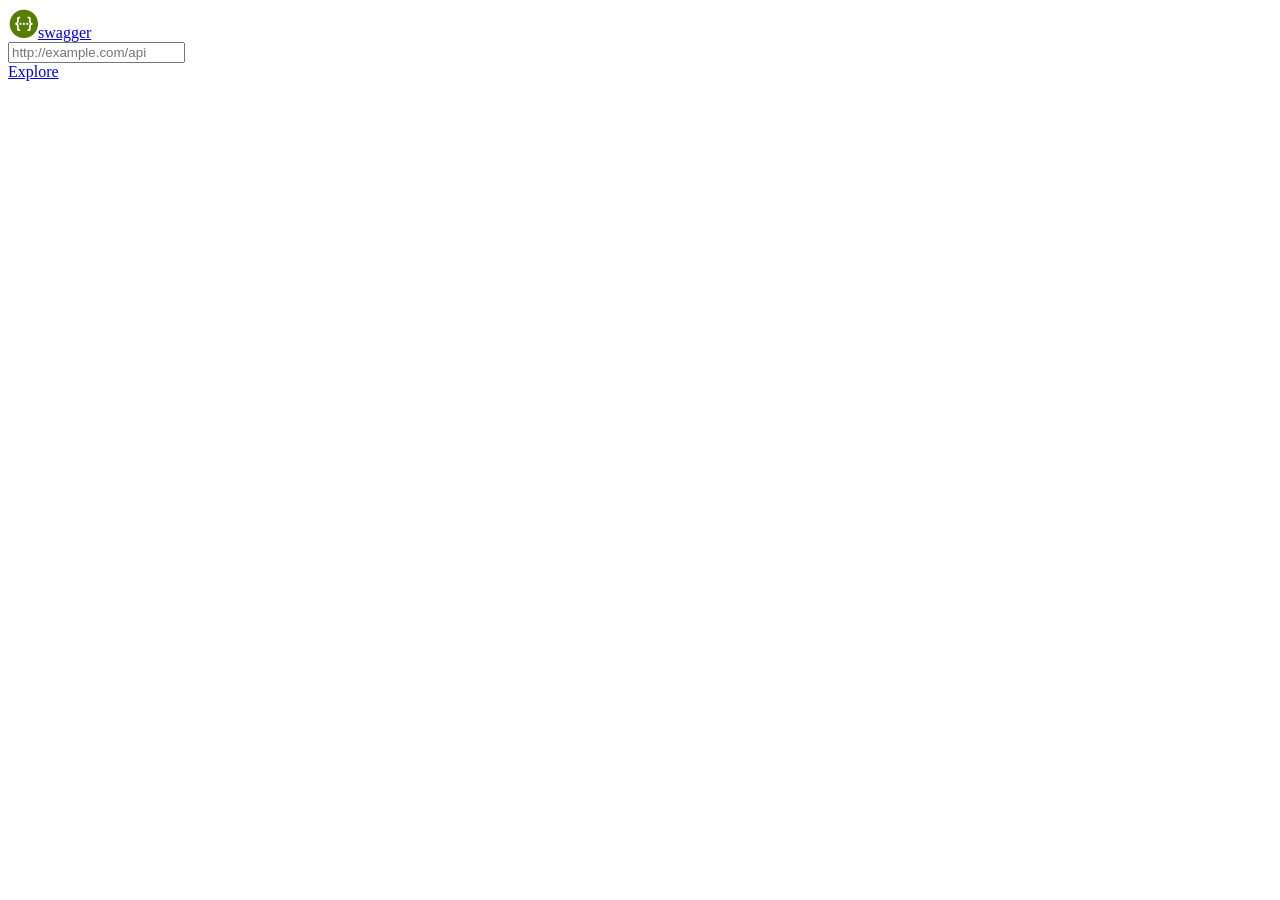
==== swagger_ui/index.html @ 9ceb1b80 "Swagger UI files" ====
<!DOCTYPE html>
<html>
<head>
  <meta charset="UTF-8">
  <title>Swagger UI</title>
  <link rel="icon" type="image/png" href="images/favicon-32x32.png" sizes="32x32" />
  <link rel="icon" type="image/png" href="images/favicon-16x16.png" sizes="16x16" />
  <link href='css/typography.css' media='screen' rel='stylesheet' type='text/css'/>
  <link href='css/reset.css' media='screen' rel='stylesheet' type='text/css'/>
  <link href='css/screen.css' media='screen' rel='stylesheet' type='text/css'/>
  <link href='css/reset.css' media='print' rel='stylesheet' type='text/css'/>
  <link href='css/print.css' media='print' rel='stylesheet' type='text/css'/>

  <script src='lib/object-assign-pollyfill.js' type='text/javascript'></script>
  <script src='lib/jquery-1.8.0.min.js' type='text/javascript'></script>
  <script src='lib/jquery.slideto.min.js' type='text/javascript'></script>
  <script src='lib/jquery.wiggle.min.js' type='text/javascript'></script>
  <script src='lib/jquery.ba-bbq.min.js' type='text/javascript'></script>
  <script src='lib/handlebars-4.0.5.js' type='text/javascript'></script>
  <script src='lib/lodash.min.js' type='text/javascript'></script>
  <script src='lib/backbone-min.js' type='text/javascript'></script>
  <script src='swagger-ui.js' type='text/javascript'></script>
  <script src='lib/highlight.9.1.0.pack.js' type='text/javascript'></script>
  <script src='lib/highlight.9.1.0.pack_extended.js' type='text/javascript'></script>
  <script src='lib/jsoneditor.min.js' type='text/javascript'></script>
  <script src='lib/marked.js' type='text/javascript'></script>
  <script src='lib/swagger-oauth.js' type='text/javascript'></script>

  <!-- Some basic translations -->
  <!-- <script src='lang/translator.js' type='text/javascript'></script> -->
  <!-- <script src='lang/ru.js' type='text/javascript'></script> -->
  <!-- <script src='lang/en.js' type='text/javascript'></script> -->

  <script type="text/javascript">
    $(function () {
      var url = window.location.search.match(/url=([^&]+)/);
      if (url && url.length > 1) {
        url = decodeURIComponent(url[1]);
      } else {
        url = "http://petstore.swagger.io/v2/swagger.json";
      }

      hljs.configure({
        highlightSizeThreshold: 5000
      });

      // Pre load translate...
      if(window.SwaggerTranslator) {
        window.SwaggerTranslator.translate();
      }
      window.swaggerUi = new SwaggerUi({
        url: url,
        dom_id: "swagger-ui-container",
        supportedSubmitMethods: ['get', 'post', 'put', 'delete', 'patch'],
        onComplete: function(swaggerApi, swaggerUi){
          if(typeof initOAuth == "function") {
            initOAuth({
              clientId: "your-client-id",
              clientSecret: "your-client-secret-if-required",
              realm: "your-realms",
              appName: "your-app-name",
              scopeSeparator: " ",
              additionalQueryStringParams: {}
            });
          }

          if(window.SwaggerTranslator) {
            window.SwaggerTranslator.translate();
          }
        },
        onFailure: function(data) {
          log("Unable to Load SwaggerUI");
        },
        docExpansion: "none",
        jsonEditor: false,
        defaultModelRendering: 'schema',
        showRequestHeaders: false
      });

      window.swaggerUi.load();

      function log() {
        if ('console' in window) {
          console.log.apply(console, arguments);
        }
      }
  });
  </script>
</head>

<body class="swagger-section">
<div id='header'>
  <div class="swagger-ui-wrap">
    <a id="logo" href="http://swagger.io"><img class="logo__img" alt="swagger" height="30" width="30" src="images/logo_small.png" /><span class="logo__title">swagger</span></a>
    <form id='api_selector'>
      <div class='input'><input placeholder="http://example.com/api" id="input_baseUrl" name="baseUrl" type="text"/></div>
      <div id='auth_container'></div>
      <div class='input'><a id="explore" class="header__btn" href="#" data-sw-translate>Explore</a></div>
    </form>
  </div>
</div>

<div id="message-bar" class="swagger-ui-wrap" data-sw-translate>&nbsp;</div>
<div id="swagger-ui-container" class="swagger-ui-wrap"></div>
</body>
</html>
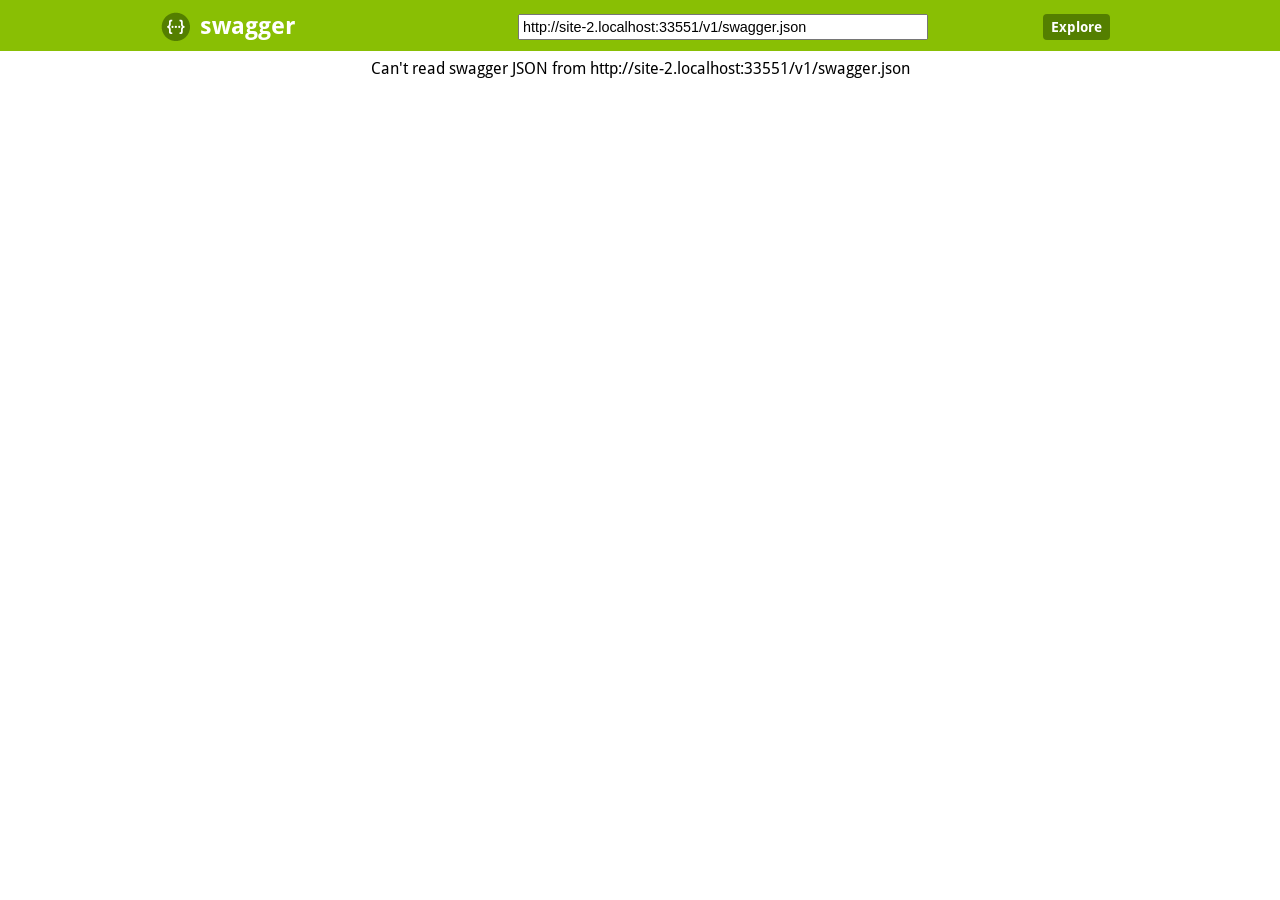
==== commit e351c188: "[CORD-1685] Adding copyright informations Change-Id: Iac9d966c733aeeb6552b39e862f2ed4495b1a9e7" ====
--- a/swagger_ui/index.html
+++ b/swagger_ui/index.html
@@ -1,3 +1,21 @@
+
+<!--
+Copyright 2017-present Open Networking Foundation
+
+Licensed under the Apache License, Version 2.0 (the "License");
+you may not use this file except in compliance with the License.
+You may obtain a copy of the License at
+
+http://www.apache.org/licenses/LICENSE-2.0
+
+Unless required by applicable law or agreed to in writing, software
+distributed under the License is distributed on an "AS IS" BASIS,
+WITHOUT WARRANTIES OR CONDITIONS OF ANY KIND, either express or implied.
+See the License for the specific language governing permissions and
+limitations under the License.
+-->
+
+
 <!DOCTYPE html>
 <html>
 <head>
@@ -37,7 +55,7 @@
       if (url && url.length > 1) {
         url = decodeURIComponent(url[1]);
       } else {
-        url = "http://petstore.swagger.io/v2/swagger.json";
+        url = "/v1/swagger.json";
       }
 
       hljs.configure({
--- a/swagger_ui/css/typography.css
+++ b/swagger_ui/css/typography.css
@@ -0,0 +1,32 @@
+
+/*
+ * Copyright 2017-present Open Networking Foundation
+
+ * Licensed under the Apache License, Version 2.0 (the "License");
+ * you may not use this file except in compliance with the License.
+ * You may obtain a copy of the License at
+
+ * http://www.apache.org/licenses/LICENSE-2.0
+
+ * Unless required by applicable law or agreed to in writing, software
+ * distributed under the License is distributed on an "AS IS" BASIS,
+ * WITHOUT WARRANTIES OR CONDITIONS OF ANY KIND, either express or implied.
+ * See the License for the specific language governing permissions and
+ * limitations under the License.
+ */
+
+
+/* Google Font's Droid Sans */
+@font-face {
+  font-family: 'Droid Sans';
+  font-style: normal;
+  font-weight: 400;
+  src: local('Droid Sans'), local('DroidSans'), url('../fonts/DroidSans.ttf') format('truetype');
+}
+/* Google Font's Droid Sans Bold */
+@font-face {
+  font-family: 'Droid Sans';
+  font-style: normal;
+  font-weight: 700;
+  src: local('Droid Sans Bold'), local('DroidSans-Bold'), url('../fonts/DroidSans-Bold.ttf') format('truetype');
+}
--- a/swagger_ui/css/screen.css
+++ b/swagger_ui/css/screen.css
@@ -0,0 +1,1512 @@
+
+/*
+ * Copyright 2017-present Open Networking Foundation
+
+ * Licensed under the Apache License, Version 2.0 (the "License");
+ * you may not use this file except in compliance with the License.
+ * You may obtain a copy of the License at
+
+ * http://www.apache.org/licenses/LICENSE-2.0
+
+ * Unless required by applicable law or agreed to in writing, software
+ * distributed under the License is distributed on an "AS IS" BASIS,
+ * WITHOUT WARRANTIES OR CONDITIONS OF ANY KIND, either express or implied.
+ * See the License for the specific language governing permissions and
+ * limitations under the License.
+ */
+
+
+/* Original style from softwaremaniacs.org (c) Ivan Sagalaev <Maniac@SoftwareManiacs.Org> */
+.swagger-section pre code {
+  display: block;
+  padding: 0.5em;
+  background: #F0F0F0;
+}
+.swagger-section pre code,
+.swagger-section pre .subst,
+.swagger-section pre .tag .title,
+.swagger-section pre .lisp .title,
+.swagger-section pre .clojure .built_in,
+.swagger-section pre .nginx .title {
+  color: black;
+}
+.swagger-section pre .string,
+.swagger-section pre .title,
+.swagger-section pre .constant,
+.swagger-section pre .parent,
+.swagger-section pre .tag .value,
+.swagger-section pre .rules .value,
+.swagger-section pre .rules .value .number,
+.swagger-section pre .preprocessor,
+.swagger-section pre .ruby .symbol,
+.swagger-section pre .ruby .symbol .string,
+.swagger-section pre .aggregate,
+.swagger-section pre .template_tag,
+.swagger-section pre .django .variable,
+.swagger-section pre .smalltalk .class,
+.swagger-section pre .addition,
+.swagger-section pre .flow,
+.swagger-section pre .stream,
+.swagger-section pre .bash .variable,
+.swagger-section pre .apache .tag,
+.swagger-section pre .apache .cbracket,
+.swagger-section pre .tex .command,
+.swagger-section pre .tex .special,
+.swagger-section pre .erlang_repl .function_or_atom,
+.swagger-section pre .markdown .header {
+  color: #800;
+}
+.swagger-section pre .comment,
+.swagger-section pre .annotation,
+.swagger-section pre .template_comment,
+.swagger-section pre .diff .header,
+.swagger-section pre .chunk,
+.swagger-section pre .markdown .blockquote {
+  color: #888;
+}
+.swagger-section pre .number,
+.swagger-section pre .date,
+.swagger-section pre .regexp,
+.swagger-section pre .literal,
+.swagger-section pre .smalltalk .symbol,
+.swagger-section pre .smalltalk .char,
+.swagger-section pre .go .constant,
+.swagger-section pre .change,
+.swagger-section pre .markdown .bullet,
+.swagger-section pre .markdown .link_url {
+  color: #080;
+}
+.swagger-section pre .label,
+.swagger-section pre .javadoc,
+.swagger-section pre .ruby .string,
+.swagger-section pre .decorator,
+.swagger-section pre .filter .argument,
+.swagger-section pre .localvars,
+.swagger-section pre .array,
+.swagger-section pre .attr_selector,
+.swagger-section pre .important,
+.swagger-section pre .pseudo,
+.swagger-section pre .pi,
+.swagger-section pre .doctype,
+.swagger-section pre .deletion,
+.swagger-section pre .envvar,
+.swagger-section pre .shebang,
+.swagger-section pre .apache .sqbracket,
+.swagger-section pre .nginx .built_in,
+.swagger-section pre .tex .formula,
+.swagger-section pre .erlang_repl .reserved,
+.swagger-section pre .prompt,
+.swagger-section pre .markdown .link_label,
+.swagger-section pre .vhdl .attribute,
+.swagger-section pre .clojure .attribute,
+.swagger-section pre .coffeescript .property {
+  color: #88F;
+}
+.swagger-section pre .keyword,
+.swagger-section pre .id,
+.swagger-section pre .phpdoc,
+.swagger-section pre .title,
+.swagger-section pre .built_in,
+.swagger-section pre .aggregate,
+.swagger-section pre .css .tag,
+.swagger-section pre .javadoctag,
+.swagger-section pre .phpdoc,
+.swagger-section pre .yardoctag,
+.swagger-section pre .smalltalk .class,
+.swagger-section pre .winutils,
+.swagger-section pre .bash .variable,
+.swagger-section pre .apache .tag,
+.swagger-section pre .go .typename,
+.swagger-section pre .tex .command,
+.swagger-section pre .markdown .strong,
+.swagger-section pre .request,
+.swagger-section pre .status {
+  font-weight: bold;
+}
+.swagger-section pre .markdown .emphasis {
+  font-style: italic;
+}
+.swagger-section pre .nginx .built_in {
+  font-weight: normal;
+}
+.swagger-section pre .coffeescript .javascript,
+.swagger-section pre .javascript .xml,
+.swagger-section pre .tex .formula,
+.swagger-section pre .xml .javascript,
+.swagger-section pre .xml .vbscript,
+.swagger-section pre .xml .css,
+.swagger-section pre .xml .cdata {
+  opacity: 0.5;
+}
+.swagger-section .hljs {
+  display: block;
+  overflow-x: auto;
+  padding: 0.5em;
+  background: #F0F0F0;
+}
+.swagger-section .hljs,
+.swagger-section .hljs-subst {
+  color: #444;
+}
+.swagger-section .hljs-keyword,
+.swagger-section .hljs-attribute,
+.swagger-section .hljs-selector-tag,
+.swagger-section .hljs-meta-keyword,
+.swagger-section .hljs-doctag,
+.swagger-section .hljs-name {
+  font-weight: bold;
+}
+.swagger-section .hljs-built_in,
+.swagger-section .hljs-literal,
+.swagger-section .hljs-bullet,
+.swagger-section .hljs-code,
+.swagger-section .hljs-addition {
+  color: #1F811F;
+}
+.swagger-section .hljs-regexp,
+.swagger-section .hljs-symbol,
+.swagger-section .hljs-variable,
+.swagger-section .hljs-template-variable,
+.swagger-section .hljs-link,
+.swagger-section .hljs-selector-attr,
+.swagger-section .hljs-selector-pseudo {
+  color: #BC6060;
+}
+.swagger-section .hljs-type,
+.swagger-section .hljs-string,
+.swagger-section .hljs-number,
+.swagger-section .hljs-selector-id,
+.swagger-section .hljs-selector-class,
+.swagger-section .hljs-quote,
+.swagger-section .hljs-template-tag,
+.swagger-section .hljs-deletion {
+  color: #880000;
+}
+.swagger-section .hljs-title,
+.swagger-section .hljs-section {
+  color: #880000;
+  font-weight: bold;
+}
+.swagger-section .hljs-comment {
+  color: #888888;
+}
+.swagger-section .hljs-meta {
+  color: #2B6EA1;
+}
+.swagger-section .hljs-emphasis {
+  font-style: italic;
+}
+.swagger-section .hljs-strong {
+  font-weight: bold;
+}
+.swagger-section .swagger-ui-wrap {
+  line-height: 1;
+  font-family: "Droid Sans", sans-serif;
+  min-width: 760px;
+  max-width: 960px;
+  margin-left: auto;
+  margin-right: auto;
+  /* JSONEditor specific styling */
+}
+.swagger-section .swagger-ui-wrap b,
+.swagger-section .swagger-ui-wrap strong {
+  font-family: "Droid Sans", sans-serif;
+  font-weight: bold;
+}
+.swagger-section .swagger-ui-wrap q,
+.swagger-section .swagger-ui-wrap blockquote {
+  quotes: none;
+}
+.swagger-section .swagger-ui-wrap p {
+  line-height: 1.4em;
+  padding: 0 0 10px;
+  color: #333333;
+}
+.swagger-section .swagger-ui-wrap q:before,
+.swagger-section .swagger-ui-wrap q:after,
+.swagger-section .swagger-ui-wrap blockquote:before,
+.swagger-section .swagger-ui-wrap blockquote:after {
+  content: none;
+}
+.swagger-section .swagger-ui-wrap .heading_with_menu h1,
+.swagger-section .swagger-ui-wrap .heading_with_menu h2,
+.swagger-section .swagger-ui-wrap .heading_with_menu h3,
+.swagger-section .swagger-ui-wrap .heading_with_menu h4,
+.swagger-section .swagger-ui-wrap .heading_with_menu h5,
+.swagger-section .swagger-ui-wrap .heading_with_menu h6 {
+  display: block;
+  clear: none;
+  float: left;
+  -moz-box-sizing: border-box;
+  -webkit-box-sizing: border-box;
+  -ms-box-sizing: border-box;
+  box-sizing: border-box;
+  width: 60%;
+}
+.swagger-section .swagger-ui-wrap table {
+  border-collapse: collapse;
+  border-spacing: 0;
+}
+.swagger-section .swagger-ui-wrap table thead tr th {
+  padding: 5px;
+  font-size: 0.9em;
+  color: #666666;
+  border-bottom: 1px solid #999999;
+}
+.swagger-section .swagger-ui-wrap table tbody tr:last-child td {
+  border-bottom: none;
+}
+.swagger-section .swagger-ui-wrap table tbody tr.offset {
+  background-color: #f0f0f0;
+}
+.swagger-section .swagger-ui-wrap table tbody tr td {
+  padding: 6px;
+  font-size: 0.9em;
+  border-bottom: 1px solid #cccccc;
+  vertical-align: top;
+  line-height: 1.3em;
+}
+.swagger-section .swagger-ui-wrap ol {
+  margin: 0px 0 10px;
+  padding: 0 0 0 18px;
+  list-style-type: decimal;
+}
+.swagger-section .swagger-ui-wrap ol li {
+  padding: 5px 0px;
+  font-size: 0.9em;
+  color: #333333;
+}
+.swagger-section .swagger-ui-wrap ol,
+.swagger-section .swagger-ui-wrap ul {
+  list-style: none;
+}
+.swagger-section .swagger-ui-wrap h1 a,
+.swagger-section .swagger-ui-wrap h2 a,
+.swagger-section .swagger-ui-wrap h3 a,
+.swagger-section .swagger-ui-wrap h4 a,
+.swagger-section .swagger-ui-wrap h5 a,
+.swagger-section .swagger-ui-wrap h6 a {
+  text-decoration: none;
+}
+.swagger-section .swagger-ui-wrap h1 a:hover,
+.swagger-section .swagger-ui-wrap h2 a:hover,
+.swagger-section .swagger-ui-wrap h3 a:hover,
+.swagger-section .swagger-ui-wrap h4 a:hover,
+.swagger-section .swagger-ui-wrap h5 a:hover,
+.swagger-section .swagger-ui-wrap h6 a:hover {
+  text-decoration: underline;
+}
+.swagger-section .swagger-ui-wrap h1 span.divider,
+.swagger-section .swagger-ui-wrap h2 span.divider,
+.swagger-section .swagger-ui-wrap h3 span.divider,
+.swagger-section .swagger-ui-wrap h4 span.divider,
+.swagger-section .swagger-ui-wrap h5 span.divider,
+.swagger-section .swagger-ui-wrap h6 span.divider {
+  color: #aaaaaa;
+}
+.swagger-section .swagger-ui-wrap a {
+  color: #547f00;
+}
+.swagger-section .swagger-ui-wrap a img {
+  border: none;
+}
+.swagger-section .swagger-ui-wrap article,
+.swagger-section .swagger-ui-wrap aside,
+.swagger-section .swagger-ui-wrap details,
+.swagger-section .swagger-ui-wrap figcaption,
+.swagger-section .swagger-ui-wrap figure,
+.swagger-section .swagger-ui-wrap footer,
+.swagger-section .swagger-ui-wrap header,
+.swagger-section .swagger-ui-wrap hgroup,
+.swagger-section .swagger-ui-wrap menu,
+.swagger-section .swagger-ui-wrap nav,
+.swagger-section .swagger-ui-wrap section,
+.swagger-section .swagger-ui-wrap summary {
+  display: block;
+}
+.swagger-section .swagger-ui-wrap pre {
+  font-family: "Anonymous Pro", "Menlo", "Consolas", "Bitstream Vera Sans Mono", "Courier New", monospace;
+  background-color: #fcf6db;
+  border: 1px solid #e5e0c6;
+  padding: 10px;
+}
+.swagger-section .swagger-ui-wrap pre code {
+  line-height: 1.6em;
+  background: none;
+}
+.swagger-section .swagger-ui-wrap .content > .content-type > div > label {
+  clear: both;
+  display: block;
+  color: #0F6AB4;
+  font-size: 1.1em;
+  margin: 0;
+  padding: 15px 0 5px;
+}
+.swagger-section .swagger-ui-wrap .content pre {
+  font-size: 12px;
+  margin-top: 5px;
+  padding: 5px;
+}
+.swagger-section .swagger-ui-wrap .icon-btn {
+  cursor: pointer;
+}
+.swagger-section .swagger-ui-wrap .info_title {
+  padding-bottom: 10px;
+  font-weight: bold;
+  font-size: 25px;
+}
+.swagger-section .swagger-ui-wrap .footer {
+  margin-top: 20px;
+}
+.swagger-section .swagger-ui-wrap p.big,
+.swagger-section .swagger-ui-wrap div.big p {
+  font-size: 1em;
+  margin-bottom: 10px;
+}
+.swagger-section .swagger-ui-wrap form.fullwidth ol li.string input,
+.swagger-section .swagger-ui-wrap form.fullwidth ol li.url input,
+.swagger-section .swagger-ui-wrap form.fullwidth ol li.text textarea,
+.swagger-section .swagger-ui-wrap form.fullwidth ol li.numeric input {
+  width: 500px !important;
+}
+.swagger-section .swagger-ui-wrap .info_license {
+  padding-bottom: 5px;
+}
+.swagger-section .swagger-ui-wrap .info_tos {
+  padding-bottom: 5px;
+}
+.swagger-section .swagger-ui-wrap .message-fail {
+  color: #cc0000;
+}
+.swagger-section .swagger-ui-wrap .info_url {
+  padding-bottom: 5px;
+}
+.swagger-section .swagger-ui-wrap .info_email {
+  padding-bottom: 5px;
+}
+.swagger-section .swagger-ui-wrap .info_name {
+  padding-bottom: 5px;
+}
+.swagger-section .swagger-ui-wrap .info_description {
+  padding-bottom: 10px;
+  font-size: 15px;
+}
+.swagger-section .swagger-ui-wrap .markdown ol li,
+.swagger-section .swagger-ui-wrap .markdown ul li {
+  padding: 3px 0px;
+  line-height: 1.4em;
+  color: #333333;
+}
+.swagger-section .swagger-ui-wrap form.formtastic fieldset.inputs ol li.string input,
+.swagger-section .swagger-ui-wrap form.formtastic fieldset.inputs ol li.url input,
+.swagger-section .swagger-ui-wrap form.formtastic fieldset.inputs ol li.numeric input {
+  display: block;
+  padding: 4px;
+  width: auto;
+  clear: both;
+}
+.swagger-section .swagger-ui-wrap form.formtastic fieldset.inputs ol li.string input.title,
+.swagger-section .swagger-ui-wrap form.formtastic fieldset.inputs ol li.url input.title,
+.swagger-section .swagger-ui-wrap form.formtastic fieldset.inputs ol li.numeric input.title {
+  font-size: 1.3em;
+}
+.swagger-section .swagger-ui-wrap table.fullwidth {
+  width: 100%;
+}
+.swagger-section .swagger-ui-wrap .model-signature {
+  font-family: "Droid Sans", sans-serif;
+  font-size: 1em;
+  line-height: 1.5em;
+}
+.swagger-section .swagger-ui-wrap .model-signature .signature-nav a {
+  text-decoration: none;
+  color: #AAA;
+}
+.swagger-section .swagger-ui-wrap .model-signature .signature-nav a:hover {
+  text-decoration: underline;
+  color: black;
+}
+.swagger-section .swagger-ui-wrap .model-signature .signature-nav .selected {
+  color: black;
+  text-decoration: none;
+}
+.swagger-section .swagger-ui-wrap .model-signature .propType {
+  color: #5555aa;
+}
+.swagger-section .swagger-ui-wrap .model-signature pre:hover {
+  background-color: #ffffdd;
+}
+.swagger-section .swagger-ui-wrap .model-signature pre {
+  font-size: .85em;
+  line-height: 1.2em;
+  overflow: auto;
+  max-height: 200px;
+  cursor: pointer;
+}
+.swagger-section .swagger-ui-wrap .model-signature ul.signature-nav {
+  display: block;
+  min-width: 230px;
+  margin: 0;
+  padding: 0;
+}
+.swagger-section .swagger-ui-wrap .model-signature ul.signature-nav li:last-child {
+  padding-right: 0;
+  border-right: none;
+}
+.swagger-section .swagger-ui-wrap .model-signature ul.signature-nav li {
+  float: left;
+  margin: 0 5px 5px 0;
+  padding: 2px 5px 2px 0;
+  border-right: 1px solid #ddd;
+}
+.swagger-section .swagger-ui-wrap .model-signature .propOpt {
+  color: #555;
+}
+.swagger-section .swagger-ui-wrap .model-signature .snippet small {
+  font-size: 0.75em;
+}
+.swagger-section .swagger-ui-wrap .model-signature .propOptKey {
+  font-style: italic;
+}
+.swagger-section .swagger-ui-wrap .model-signature .description .strong {
+  font-weight: bold;
+  color: #000;
+  font-size: .9em;
+}
+.swagger-section .swagger-ui-wrap .model-signature .description div {
+  font-size: 0.9em;
+  line-height: 1.5em;
+  margin-left: 1em;
+}
+.swagger-section .swagger-ui-wrap .model-signature .description .stronger {
+  font-weight: bold;
+  color: #000;
+}
+.swagger-section .swagger-ui-wrap .model-signature .description .propWrap .optionsWrapper {
+  border-spacing: 0;
+  position: absolute;
+  background-color: #ffffff;
+  border: 1px solid #bbbbbb;
+  display: none;
+  font-size: 11px;
+  max-width: 400px;
+  line-height: 30px;
+  color: black;
+  padding: 5px;
+  margin-left: 10px;
+}
+.swagger-section .swagger-ui-wrap .model-signature .description .propWrap .optionsWrapper th {
+  text-align: center;
+  background-color: #eeeeee;
+  border: 1px solid #bbbbbb;
+  font-size: 11px;
+  color: #666666;
+  font-weight: bold;
+  padding: 5px;
+  line-height: 15px;
+}
+.swagger-section .swagger-ui-wrap .model-signature .description .propWrap .optionsWrapper .optionName {
+  font-weight: bold;
+}
+.swagger-section .swagger-ui-wrap .model-signature .description .propDesc.markdown > p:first-child,
+.swagger-section .swagger-ui-wrap .model-signature .description .propDesc.markdown > p:last-child {
+  display: inline;
+}
+.swagger-section .swagger-ui-wrap .model-signature .description .propDesc.markdown > p:not(:first-child):before {
+  display: block;
+  content: '';
+}
+.swagger-section .swagger-ui-wrap .model-signature .description span:last-of-type.propDesc.markdown > p:only-child {
+  margin-right: -3px;
+}
+.swagger-section .swagger-ui-wrap .model-signature .propName {
+  font-weight: bold;
+}
+.swagger-section .swagger-ui-wrap .model-signature .signature-container {
+  clear: both;
+}
+.swagger-section .swagger-ui-wrap .body-textarea {
+  width: 300px;
+  height: 100px;
+  border: 1px solid #aaa;
+}
+.swagger-section .swagger-ui-wrap .markdown p code,
+.swagger-section .swagger-ui-wrap .markdown li code {
+  font-family: "Anonymous Pro", "Menlo", "Consolas", "Bitstream Vera Sans Mono", "Courier New", monospace;
+  background-color: #f0f0f0;
+  color: black;
+  padding: 1px 3px;
+}
+.swagger-section .swagger-ui-wrap .required {
+  font-weight: bold;
+}
+.swagger-section .swagger-ui-wrap .editor_holder {
+  font-family: "Anonymous Pro", "Menlo", "Consolas", "Bitstream Vera Sans Mono", "Courier New", monospace;
+  font-size: 0.9em;
+}
+.swagger-section .swagger-ui-wrap .editor_holder label {
+  font-weight: normal!important;
+  /* JSONEditor uses bold by default for all labels, we revert that back to normal to not give the impression that by default fields are required */
+}
+.swagger-section .swagger-ui-wrap .editor_holder label.required {
+  font-weight: bold!important;
+}
+.swagger-section .swagger-ui-wrap input.parameter {
+  width: 300px;
+  border: 1px solid #aaa;
+}
+.swagger-section .swagger-ui-wrap h1 {
+  color: black;
+  font-size: 1.5em;
+  line-height: 1.3em;
+  padding: 10px 0 10px 0;
+  font-family: "Droid Sans", sans-serif;
+  font-weight: bold;
+}
+.swagger-section .swagger-ui-wrap .heading_with_menu {
+  float: none;
+  clear: both;
+  overflow: hidden;
+  display: block;
+}
+.swagger-section .swagger-ui-wrap .heading_with_menu ul {
+  display: block;
+  clear: none;
+  float: right;
+  -moz-box-sizing: border-box;
+  -webkit-box-sizing: border-box;
+  -ms-box-sizing: border-box;
+  box-sizing: border-box;
+  margin-top: 10px;
+}
+.swagger-section .swagger-ui-wrap h2 {
+  color: black;
+  font-size: 1.3em;
+  padding: 10px 0 10px 0;
+}
+.swagger-section .swagger-ui-wrap h2 a {
+  color: black;
+}
+.swagger-section .swagger-ui-wrap h2 span.sub {
+  font-size: 0.7em;
+  color: #999999;
+  font-style: italic;
+}
+.swagger-section .swagger-ui-wrap h2 span.sub a {
+  color: #777777;
+}
+.swagger-section .swagger-ui-wrap span.weak {
+  color: #666666;
+}
+.swagger-section .swagger-ui-wrap .message-success {
+  color: #89BF04;
+}
+.swagger-section .swagger-ui-wrap caption,
+.swagger-section .swagger-ui-wrap th,
+.swagger-section .swagger-ui-wrap td {
+  text-align: left;
+  font-weight: normal;
+  vertical-align: middle;
+}
+.swagger-section .swagger-ui-wrap .code {
+  font-family: "Anonymous Pro", "Menlo", "Consolas", "Bitstream Vera Sans Mono", "Courier New", monospace;
+}
+.swagger-section .swagger-ui-wrap form.formtastic fieldset.inputs ol li.text textarea {
+  font-family: "Droid Sans", sans-serif;
+  height: 250px;
+  padding: 4px;
+  display: block;
+  clear: both;
+}
+.swagger-section .swagger-ui-wrap form.formtastic fieldset.inputs ol li.select select {
+  display: block;
+  clear: both;
+}
+.swagger-section .swagger-ui-wrap form.formtastic fieldset.inputs ol li.boolean {
+  float: none;
+  clear: both;
+  overflow: hidden;
+  display: block;
+}
+.swagger-section .swagger-ui-wrap form.formtastic fieldset.inputs ol li.boolean label {
+  display: block;
+  float: left;
+  clear: none;
+  margin: 0;
+  padding: 0;
+}
+.swagger-section .swagger-ui-wrap form.formtastic fieldset.inputs ol li.boolean input {
+  display: block;
+  float: left;
+  clear: none;
+  margin: 0 5px 0 0;
+}
+.swagger-section .swagger-ui-wrap form.formtastic fieldset.inputs ol li.required label {
+  color: black;
+}
+.swagger-section .swagger-ui-wrap form.formtastic fieldset.inputs ol li label {
+  display: block;
+  clear: both;
+  width: auto;
+  padding: 0 0 3px;
+  color: #666666;
+}
+.swagger-section .swagger-ui-wrap form.formtastic fieldset.inputs ol li label abbr {
+  padding-left: 3px;
+  color: #888888;
+}
+.swagger-section .swagger-ui-wrap form.formtastic fieldset.inputs ol li p.inline-hints {
+  margin-left: 0;
+  font-style: italic;
+  font-size: 0.9em;
+  margin: 0;
+}
+.swagger-section .swagger-ui-wrap form.formtastic fieldset.buttons {
+  margin: 0;
+  padding: 0;
+}
+.swagger-section .swagger-ui-wrap span.blank,
+.swagger-section .swagger-ui-wrap span.empty {
+  color: #888888;
+  font-style: italic;
+}
+.swagger-section .swagger-ui-wrap .markdown h3 {
+  color: #547f00;
+}
+.swagger-section .swagger-ui-wrap .markdown h4 {
+  color: #666666;
+}
+.swagger-section .swagger-ui-wrap .markdown pre {
+  font-family: "Anonymous Pro", "Menlo", "Consolas", "Bitstream Vera Sans Mono", "Courier New", monospace;
+  background-color: #fcf6db;
+  border: 1px solid #e5e0c6;
+  padding: 10px;
+  margin: 0 0 10px 0;
+}
+.swagger-section .swagger-ui-wrap .markdown pre code {
+  line-height: 1.6em;
+  overflow: auto;
+}
+.swagger-section .swagger-ui-wrap div.gist {
+  margin: 20px 0 25px 0 !important;
+}
+.swagger-section .swagger-ui-wrap ul#resources {
+  font-family: "Droid Sans", sans-serif;
+  font-size: 0.9em;
+}
+.swagger-section .swagger-ui-wrap ul#resources li.resource {
+  border-bottom: 1px solid #dddddd;
+}
+.swagger-section .swagger-ui-wrap ul#resources li.resource:hover div.heading h2 a,
+.swagger-section .swagger-ui-wrap ul#resources li.resource.active div.heading h2 a {
+  color: black;
+}
+.swagger-section .swagger-ui-wrap ul#resources li.resource:hover div.heading ul.options li a,
+.swagger-section .swagger-ui-wrap ul#resources li.resource.active div.heading ul.options li a {
+  color: #555555;
+}
+.swagger-section .swagger-ui-wrap ul#resources li.resource:last-child {
+  border-bottom: none;
+}
+.swagger-section .swagger-ui-wrap ul#resources li.resource div.heading {
+  border: 1px solid transparent;
+  float: none;
+  clear: both;
+  overflow: hidden;
+  display: block;
+}
+.swagger-section .swagger-ui-wrap ul#resources li.resource div.heading ul.options {
+  overflow: hidden;
+  padding: 0;
+  display: block;
+  clear: none;
+  float: right;
+  margin: 14px 10px 0 0;
+}
+.swagger-section .swagger-ui-wrap ul#resources li.resource div.heading ul.options li {
+  float: left;
+  clear: none;
+  margin: 0;
+  padding: 2px 10px;
+  border-right: 1px solid #dddddd;
+  color: #666666;
+  font-size: 0.9em;
+}
+.swagger-section .swagger-ui-wrap ul#resources li.resource div.heading ul.options li a {
+  color: #aaaaaa;
+  text-decoration: none;
+}
+.swagger-section .swagger-ui-wrap ul#resources li.resource div.heading ul.options li a:hover {
+  text-decoration: underline;
+  color: black;
+}
+.swagger-section .swagger-ui-wrap ul#resources li.resource div.heading ul.options li a:hover,
+.swagger-section .swagger-ui-wrap ul#resources li.resource div.heading ul.options li a:active,
+.swagger-section .swagger-ui-wrap ul#resources li.resource div.heading ul.options li a.active {
+  text-decoration: underline;
+}
+.swagger-section .swagger-ui-wrap ul#resources li.resource div.heading ul.options li:first-child,
+.swagger-section .swagger-ui-wrap ul#resources li.resource div.heading ul.options li.first {
+  padding-left: 0;
+}
+.swagger-section .swagger-ui-wrap ul#resources li.resource div.heading ul.options li:last-child,
+.swagger-section .swagger-ui-wrap ul#resources li.resource div.heading ul.options li.last {
+  padding-right: 0;
+  border-right: none;
+}
+.swagger-section .swagger-ui-wrap ul#resources li.resource div.heading ul.options:first-child,
+.swagger-section .swagger-ui-wrap ul#resources li.resource div.heading ul.options.first {
+  padding-left: 0;
+}
+.swagger-section .swagger-ui-wrap ul#resources li.resource div.heading h2 {
+  color: #999999;
+  padding-left: 0;
+  display: block;
+  clear: none;
+  float: left;
+  font-family: "Droid Sans", sans-serif;
+  font-weight: bold;
+}
+.swagger-section .swagger-ui-wrap ul#resources li.resource div.heading h2 a {
+  color: #999999;
+}
+.swagger-section .swagger-ui-wrap ul#resources li.resource div.heading h2 a:hover {
+  color: black;
+}
+.swagger-section .swagger-ui-wrap ul#resources li.resource ul.endpoints li.endpoint ul.operations li.operation {
+  float: none;
+  clear: both;
+  overflow: hidden;
+  display: block;
+  margin: 0 0 10px;
+  padding: 0;
+}
+.swagger-section .swagger-ui-wrap ul#resources li.resource ul.endpoints li.endpoint ul.operations li.operation div.heading {
+  float: none;
+  clear: both;
+  overflow: hidden;
+  display: block;
+  margin: 0;
+  padding: 0;
+}
+.swagger-section .swagger-ui-wrap ul#resources li.resource ul.endpoints li.endpoint ul.operations li.operation div.heading h3 {
+  display: block;
+  clear: none;
+  float: left;
+  width: auto;
+  margin: 0;
+  padding: 0;
+  line-height: 1.1em;
+  color: black;
+}
+.swagger-section .swagger-ui-wrap ul#resources li.resource ul.endpoints li.endpoint ul.operations li.operation div.heading h3 span.path {
+  padding-left: 10px;
+}
+.swagger-section .swagger-ui-wrap ul#resources li.resource ul.endpoints li.endpoint ul.operations li.operation div.heading h3 span.path a {
+  color: black;
+  text-decoration: none;
+}
+.swagger-section .swagger-ui-wrap ul#resources li.resource ul.endpoints li.endpoint ul.operations li.operation div.heading h3 span.path a.toggleOperation.deprecated {
+  text-decoration: line-through;
+}
+.swagger-section .swagger-ui-wrap ul#resources li.resource ul.endpoints li.endpoint ul.operations li.operation div.heading h3 span.path a:hover {
+  text-decoration: underline;
+}
+.swagger-section .swagger-ui-wrap ul#resources li.resource ul.endpoints li.endpoint ul.operations li.operation div.heading h3 span.http_method a {
+  text-transform: uppercase;
+  text-decoration: none;
+  color: white;
+  display: inline-block;
+  width: 50px;
+  font-size: 0.7em;
+  text-align: center;
+  padding: 7px 0 4px;
+  -moz-border-radius: 2px;
+  -webkit-border-radius: 2px;
+  -o-border-radius: 2px;
+  -ms-border-radius: 2px;
+  -khtml-border-radius: 2px;
+  border-radius: 2px;
+}
+.swagger-section .swagger-ui-wrap ul#resources li.resource ul.endpoints li.endpoint ul.operations li.operation div.heading h3 span {
+  margin: 0;
+  padding: 0;
+}
+.swagger-section .swagger-ui-wrap ul#resources li.resource ul.endpoints li.endpoint ul.operations li.operation div.heading ul.options {
+  overflow: hidden;
+  padding: 0;
+  display: block;
+  clear: none;
+  float: right;
+  margin: 6px 10px 0 0;
+}
+.swagger-section .swagger-ui-wrap ul#resources li.resource ul.endpoints li.endpoint ul.operations li.operation div.heading ul.options li {
+  float: left;
+  clear: none;
+  margin: 0;
+  padding: 2px 10px;
+  font-size: 0.9em;
+}
+.swagger-section .swagger-ui-wrap ul#resources li.resource ul.endpoints li.endpoint ul.operations li.operation div.heading ul.options li a {
+  text-decoration: none;
+}
+.swagger-section .swagger-ui-wrap ul#resources li.resource ul.endpoints li.endpoint ul.operations li.operation div.heading ul.options li a .markdown p {
+  color: inherit;
+  padding: 0;
+  line-height: inherit;
+}
+.swagger-section .swagger-ui-wrap ul#resources li.resource ul.endpoints li.endpoint ul.operations li.operation div.heading ul.options li.access {
+  color: black;
+}
+.swagger-section .swagger-ui-wrap ul#resources li.resource ul.endpoints li.endpoint ul.operations li.operation div.content {
+  border-top: none;
+  padding: 10px;
+  -moz-border-radius-bottomleft: 6px;
+  -webkit-border-bottom-left-radius: 6px;
+  -o-border-bottom-left-radius: 6px;
+  -ms-border-bottom-left-radius: 6px;
+  -khtml-border-bottom-left-radius: 6px;
+  border-bottom-left-radius: 6px;
+  -moz-border-radius-bottomright: 6px;
+  -webkit-border-bottom-right-radius: 6px;
+  -o-border-bottom-right-radius: 6px;
+  -ms-border-bottom-right-radius: 6px;
+  -khtml-border-bottom-right-radius: 6px;
+  border-bottom-right-radius: 6px;
+  margin: 0 0 20px;
+}
+.swagger-section .swagger-ui-wrap ul#resources li.resource ul.endpoints li.endpoint ul.operations li.operation div.content h4 {
+  font-size: 1.1em;
+  margin: 0;
+  padding: 15px 0 5px;
+}
+.swagger-section .swagger-ui-wrap ul#resources li.resource ul.endpoints li.endpoint ul.operations li.operation div.content div.sandbox_header {
+  float: none;
+  clear: both;
+  overflow: hidden;
+  display: block;
+}
+.swagger-section .swagger-ui-wrap ul#resources li.resource ul.endpoints li.endpoint ul.operations li.operation div.content div.sandbox_header a {
+  padding: 4px 0 0 10px;
+  display: inline-block;
+  font-size: 0.9em;
+}
+.swagger-section .swagger-ui-wrap ul#resources li.resource ul.endpoints li.endpoint ul.operations li.operation div.content div.sandbox_header input.submit {
+  display: block;
+  clear: none;
+  float: left;
+  padding: 6px 8px;
+}
+.swagger-section .swagger-ui-wrap ul#resources li.resource ul.endpoints li.endpoint ul.operations li.operation div.content div.sandbox_header span.response_throbber {
+  background-image: url('../images/throbber.gif');
+  width: 128px;
+  height: 16px;
+  display: block;
+  clear: none;
+  float: right;
+}
+.swagger-section .swagger-ui-wrap ul#resources li.resource ul.endpoints li.endpoint ul.operations li.operation div.content form input[type='text'].error {
+  outline: 2px solid black;
+  outline-color: #cc0000;
+}
+.swagger-section .swagger-ui-wrap ul#resources li.resource ul.endpoints li.endpoint ul.operations li.operation div.content form select[name='parameterContentType'] {
+  max-width: 300px;
+}
+.swagger-section .swagger-ui-wrap ul#resources li.resource ul.endpoints li.endpoint ul.operations li.operation div.content div.response div.block pre {
+  font-family: "Anonymous Pro", "Menlo", "Consolas", "Bitstream Vera Sans Mono", "Courier New", monospace;
+  padding: 10px;
+  font-size: 0.9em;
+  max-height: 400px;
+  overflow-y: auto;
+}
+.swagger-section .swagger-ui-wrap ul#resources li.resource ul.endpoints li.endpoint ul.operations li.operation.put div.heading {
+  background-color: #f9f2e9;
+  border: 1px solid #f0e0ca;
+}
+.swagger-section .swagger-ui-wrap ul#resources li.resource ul.endpoints li.endpoint ul.operations li.operation.put div.heading h3 span.http_method a {
+  background-color: #c5862b;
+}
+.swagger-section .swagger-ui-wrap ul#resources li.resource ul.endpoints li.endpoint ul.operations li.operation.put div.heading ul.options li {
+  border-right: 1px solid #dddddd;
+  border-right-color: #f0e0ca;
+  color: #c5862b;
+}
+.swagger-section .swagger-ui-wrap ul#resources li.resource ul.endpoints li.endpoint ul.operations li.operation.put div.heading ul.options li a {
+  color: #c5862b;
+}
+.swagger-section .swagger-ui-wrap ul#resources li.resource ul.endpoints li.endpoint ul.operations li.operation.put div.content {
+  background-color: #faf5ee;
+  border: 1px solid #f0e0ca;
+}
+.swagger-section .swagger-ui-wrap ul#resources li.resource ul.endpoints li.endpoint ul.operations li.operation.put div.content h4 {
+  color: #c5862b;
+}
+.swagger-section .swagger-ui-wrap ul#resources li.resource ul.endpoints li.endpoint ul.operations li.operation.put div.content div.sandbox_header a {
+  color: #dcb67f;
+}
+.swagger-section .swagger-ui-wrap ul#resources li.resource ul.endpoints li.endpoint ul.operations li.operation.head div.heading {
+  background-color: #fcffcd;
+  border: 1px solid black;
+  border-color: #ffd20f;
+}
+.swagger-section .swagger-ui-wrap ul#resources li.resource ul.endpoints li.endpoint ul.operations li.operation.head div.heading h3 span.http_method a {
+  text-transform: uppercase;
+  background-color: #ffd20f;
+}
+.swagger-section .swagger-ui-wrap ul#resources li.resource ul.endpoints li.endpoint ul.operations li.operation.head div.heading ul.options li {
+  border-right: 1px solid #dddddd;
+  border-right-color: #ffd20f;
+  color: #ffd20f;
+}
+.swagger-section .swagger-ui-wrap ul#resources li.resource ul.endpoints li.endpoint ul.operations li.operation.head div.heading ul.options li a {
+  color: #ffd20f;
+}
+.swagger-section .swagger-ui-wrap ul#resources li.resource ul.endpoints li.endpoint ul.operations li.operation.head div.content {
+  background-color: #fcffcd;
+  border: 1px solid black;
+  border-color: #ffd20f;
+}
+.swagger-section .swagger-ui-wrap ul#resources li.resource ul.endpoints li.endpoint ul.operations li.operation.head div.content h4 {
+  color: #ffd20f;
+}
+.swagger-section .swagger-ui-wrap ul#resources li.resource ul.endpoints li.endpoint ul.operations li.operation.head div.content div.sandbox_header a {
+  color: #6fc992;
+}
+.swagger-section .swagger-ui-wrap ul#resources li.resource ul.endpoints li.endpoint ul.operations li.operation.delete div.heading {
+  background-color: #f5e8e8;
+  border: 1px solid #e8c6c7;
+}
+.swagger-section .swagger-ui-wrap ul#resources li.resource ul.endpoints li.endpoint ul.operations li.operation.delete div.heading h3 span.http_method a {
+  text-transform: uppercase;
+  background-color: #a41e22;
+}
+.swagger-section .swagger-ui-wrap ul#resources li.resource ul.endpoints li.endpoint ul.operations li.operation.delete div.heading ul.options li {
+  border-right: 1px solid #dddddd;
+  border-right-color: #e8c6c7;
+  color: #a41e22;
+}
+.swagger-section .swagger-ui-wrap ul#resources li.resource ul.endpoints li.endpoint ul.operations li.operation.delete div.heading ul.options li a {
+  color: #a41e22;
+}
+.swagger-section .swagger-ui-wrap ul#resources li.resource ul.endpoints li.endpoint ul.operations li.operation.delete div.content {
+  background-color: #f7eded;
+  border: 1px solid #e8c6c7;
+}
+.swagger-section .swagger-ui-wrap ul#resources li.resource ul.endpoints li.endpoint ul.operations li.operation.delete div.content h4 {
+  color: #a41e22;
+}
+.swagger-section .swagger-ui-wrap ul#resources li.resource ul.endpoints li.endpoint ul.operations li.operation.delete div.content div.sandbox_header a {
+  color: #c8787a;
+}
+.swagger-section .swagger-ui-wrap ul#resources li.resource ul.endpoints li.endpoint ul.operations li.operation.post div.heading {
+  background-color: #e7f6ec;
+  border: 1px solid #c3e8d1;
+}
+.swagger-section .swagger-ui-wrap ul#resources li.resource ul.endpoints li.endpoint ul.operations li.operation.post div.heading h3 span.http_method a {
+  background-color: #10a54a;
+}
+.swagger-section .swagger-ui-wrap ul#resources li.resource ul.endpoints li.endpoint ul.operations li.operation.post div.heading ul.options li {
+  border-right: 1px solid #dddddd;
+  border-right-color: #c3e8d1;
+  color: #10a54a;
+}
+.swagger-section .swagger-ui-wrap ul#resources li.resource ul.endpoints li.endpoint ul.operations li.operation.post div.heading ul.options li a {
+  color: #10a54a;
+}
+.swagger-section .swagger-ui-wrap ul#resources li.resource ul.endpoints li.endpoint ul.operations li.operation.post div.content {
+  background-color: #ebf7f0;
+  border: 1px solid #c3e8d1;
+}
+.swagger-section .swagger-ui-wrap ul#resources li.resource ul.endpoints li.endpoint ul.operations li.operation.post div.content h4 {
+  color: #10a54a;
+}
+.swagger-section .swagger-ui-wrap ul#resources li.resource ul.endpoints li.endpoint ul.operations li.operation.post div.content div.sandbox_header a {
+  color: #6fc992;
+}
+.swagger-section .swagger-ui-wrap ul#resources li.resource ul.endpoints li.endpoint ul.operations li.operation.patch div.heading {
+  background-color: #FCE9E3;
+  border: 1px solid #F5D5C3;
+}
+.swagger-section .swagger-ui-wrap ul#resources li.resource ul.endpoints li.endpoint ul.operations li.operation.patch div.heading h3 span.http_method a {
+  background-color: #D38042;
+}
+.swagger-section .swagger-ui-wrap ul#resources li.resource ul.endpoints li.endpoint ul.operations li.operation.patch div.heading ul.options li {
+  border-right: 1px solid #dddddd;
+  border-right-color: #f0cecb;
+  color: #D38042;
+}
+.swagger-section .swagger-ui-wrap ul#resources li.resource ul.endpoints li.endpoint ul.operations li.operation.patch div.heading ul.options li a {
+  color: #D38042;
+}
+.swagger-section .swagger-ui-wrap ul#resources li.resource ul.endpoints li.endpoint ul.operations li.operation.patch div.content {
+  background-color: #faf0ef;
+  border: 1px solid #f0cecb;
+}
+.swagger-section .swagger-ui-wrap ul#resources li.resource ul.endpoints li.endpoint ul.operations li.operation.patch div.content h4 {
+  color: #D38042;
+}
+.swagger-section .swagger-ui-wrap ul#resources li.resource ul.endpoints li.endpoint ul.operations li.operation.patch div.content div.sandbox_header a {
+  color: #dcb67f;
+}
+.swagger-section .swagger-ui-wrap ul#resources li.resource ul.endpoints li.endpoint ul.operations li.operation.get div.heading {
+  background-color: #e7f0f7;
+  border: 1px solid #c3d9ec;
+}
+.swagger-section .swagger-ui-wrap ul#resources li.resource ul.endpoints li.endpoint ul.operations li.operation.get div.heading h3 span.http_method a {
+  background-color: #0f6ab4;
+}
+.swagger-section .swagger-ui-wrap ul#resources li.resource ul.endpoints li.endpoint ul.operations li.operation.get div.heading ul.options li {
+  border-right: 1px solid #dddddd;
+  border-right-color: #c3d9ec;
+  color: #0f6ab4;
+}
+.swagger-section .swagger-ui-wrap ul#resources li.resource ul.endpoints li.endpoint ul.operations li.operation.get div.heading ul.options li a {
+  color: #0f6ab4;
+}
+.swagger-section .swagger-ui-wrap ul#resources li.resource ul.endpoints li.endpoint ul.operations li.operation.get div.content {
+  background-color: #ebf3f9;
+  border: 1px solid #c3d9ec;
+}
+.swagger-section .swagger-ui-wrap ul#resources li.resource ul.endpoints li.endpoint ul.operations li.operation.get div.content h4 {
+  color: #0f6ab4;
+}
+.swagger-section .swagger-ui-wrap ul#resources li.resource ul.endpoints li.endpoint ul.operations li.operation.get div.content div.sandbox_header a {
+  color: #6fa5d2;
+}
+.swagger-section .swagger-ui-wrap ul#resources li.resource ul.endpoints li.endpoint ul.operations li.operation.options div.heading {
+  background-color: #e7f0f7;
+  border: 1px solid #c3d9ec;
+}
+.swagger-section .swagger-ui-wrap ul#resources li.resource ul.endpoints li.endpoint ul.operations li.operation.options div.heading h3 span.http_method a {
+  background-color: #0f6ab4;
+}
+.swagger-section .swagger-ui-wrap ul#resources li.resource ul.endpoints li.endpoint ul.operations li.operation.options div.heading ul.options li {
+  border-right: 1px solid #dddddd;
+  border-right-color: #c3d9ec;
+  color: #0f6ab4;
+}
+.swagger-section .swagger-ui-wrap ul#resources li.resource ul.endpoints li.endpoint ul.operations li.operation.options div.heading ul.options li a {
+  color: #0f6ab4;
+}
+.swagger-section .swagger-ui-wrap ul#resources li.resource ul.endpoints li.endpoint ul.operations li.operation.options div.content {
+  background-color: #ebf3f9;
+  border: 1px solid #c3d9ec;
+}
+.swagger-section .swagger-ui-wrap ul#resources li.resource ul.endpoints li.endpoint ul.operations li.operation.options div.content h4 {
+  color: #0f6ab4;
+}
+.swagger-section .swagger-ui-wrap ul#resources li.resource ul.endpoints li.endpoint ul.operations li.operation.options div.content div.sandbox_header a {
+  color: #6fa5d2;
+}
+.swagger-section .swagger-ui-wrap ul#resources li.resource ul.endpoints li.endpoint ul.operations li.operation.get div.content,
+.swagger-section .swagger-ui-wrap ul#resources li.resource ul.endpoints li.endpoint ul.operations li.operation.post div.content,
+.swagger-section .swagger-ui-wrap ul#resources li.resource ul.endpoints li.endpoint ul.operations li.operation.head div.content,
+.swagger-section .swagger-ui-wrap ul#resources li.resource ul.endpoints li.endpoint ul.operations li.operation.put div.content,
+.swagger-section .swagger-ui-wrap ul#resources li.resource ul.endpoints li.endpoint ul.operations li.operation.patch div.content,
+.swagger-section .swagger-ui-wrap ul#resources li.resource ul.endpoints li.endpoint ul.operations li.operation.delete div.content {
+  border-top: none;
+}
+.swagger-section .swagger-ui-wrap ul#resources li.resource ul.endpoints li.endpoint ul.operations li.operation.get div.heading ul.options li:last-child,
+.swagger-section .swagger-ui-wrap ul#resources li.resource ul.endpoints li.endpoint ul.operations li.operation.post div.heading ul.options li:last-child,
+.swagger-section .swagger-ui-wrap ul#resources li.resource ul.endpoints li.endpoint ul.operations li.operation.head div.heading ul.options li:last-child,
+.swagger-section .swagger-ui-wrap ul#resources li.resource ul.endpoints li.endpoint ul.operations li.operation.put div.heading ul.options li:last-child,
+.swagger-section .swagger-ui-wrap ul#resources li.resource ul.endpoints li.endpoint ul.operations li.operation.patch div.heading ul.options li:last-child,
+.swagger-section .swagger-ui-wrap ul#resources li.resource ul.endpoints li.endpoint ul.operations li.operation.delete div.heading ul.options li:last-child,
+.swagger-section .swagger-ui-wrap ul#resources li.resource ul.endpoints li.endpoint ul.operations li.operation.get div.heading ul.options li.last,
+.swagger-section .swagger-ui-wrap ul#resources li.resource ul.endpoints li.endpoint ul.operations li.operation.post div.heading ul.options li.last,
+.swagger-section .swagger-ui-wrap ul#resources li.resource ul.endpoints li.endpoint ul.operations li.operation.head div.heading ul.options li.last,
+.swagger-section .swagger-ui-wrap ul#resources li.resource ul.endpoints li.endpoint ul.operations li.operation.put div.heading ul.options li.last,
+.swagger-section .swagger-ui-wrap ul#resources li.resource ul.endpoints li.endpoint ul.operations li.operation.patch div.heading ul.options li.last,
+.swagger-section .swagger-ui-wrap ul#resources li.resource ul.endpoints li.endpoint ul.operations li.operation.delete div.heading ul.options li.last {
+  padding-right: 0;
+  border-right: none;
+}
+.swagger-section .swagger-ui-wrap ul#resources li.resource ul.endpoints li.endpoint ul.operations ul.options li a:hover,
+.swagger-section .swagger-ui-wrap ul#resources li.resource ul.endpoints li.endpoint ul.operations ul.options li a:active,
+.swagger-section .swagger-ui-wrap ul#resources li.resource ul.endpoints li.endpoint ul.operations ul.options li a.active {
+  text-decoration: underline;
+}
+.swagger-section .swagger-ui-wrap ul#resources li.resource ul.endpoints li.endpoint ul.operations ul.options li:first-child,
+.swagger-section .swagger-ui-wrap ul#resources li.resource ul.endpoints li.endpoint ul.operations ul.options li.first {
+  padding-left: 0;
+}
+.swagger-section .swagger-ui-wrap ul#resources li.resource ul.endpoints li.endpoint ul.operations:first-child,
+.swagger-section .swagger-ui-wrap ul#resources li.resource ul.endpoints li.endpoint ul.operations.first {
+  padding-left: 0;
+}
+.swagger-section .swagger-ui-wrap p#colophon {
+  margin: 0 15px 40px 15px;
+  padding: 10px 0;
+  font-size: 0.8em;
+  border-top: 1px solid #dddddd;
+  font-family: "Droid Sans", sans-serif;
+  color: #999999;
+  font-style: italic;
+}
+.swagger-section .swagger-ui-wrap p#colophon a {
+  text-decoration: none;
+  color: #547f00;
+}
+.swagger-section .swagger-ui-wrap h3 {
+  color: black;
+  font-size: 1.1em;
+  padding: 10px 0 10px 0;
+}
+.swagger-section .swagger-ui-wrap .markdown ol,
+.swagger-section .swagger-ui-wrap .markdown ul {
+  font-family: "Droid Sans", sans-serif;
+  margin: 5px 0 10px;
+  padding: 0 0 0 18px;
+  list-style-type: disc;
+}
+.swagger-section .swagger-ui-wrap form.form_box {
+  background-color: #ebf3f9;
+  border: 1px solid #c3d9ec;
+  padding: 10px;
+}
+.swagger-section .swagger-ui-wrap form.form_box label {
+  color: #0f6ab4 !important;
+}
+.swagger-section .swagger-ui-wrap form.form_box input[type=submit] {
+  display: block;
+  padding: 10px;
+}
+.swagger-section .swagger-ui-wrap form.form_box p.weak {
+  font-size: 0.8em;
+}
+.swagger-section .swagger-ui-wrap form.form_box p {
+  font-size: 0.9em;
+  padding: 0 0 15px;
+  color: #7e7b6d;
+}
+.swagger-section .swagger-ui-wrap form.form_box p a {
+  color: #646257;
+}
+.swagger-section .swagger-ui-wrap form.form_box p strong {
+  color: black;
+}
+.swagger-section .swagger-ui-wrap .operation-status td.markdown > p:last-child {
+  padding-bottom: 0;
+}
+.swagger-section .title {
+  font-style: bold;
+}
+.swagger-section .secondary_form {
+  display: none;
+}
+.swagger-section .main_image {
+  display: block;
+  margin-left: auto;
+  margin-right: auto;
+}
+.swagger-section .oauth_body {
+  margin-left: 100px;
+  margin-right: 100px;
+}
+.swagger-section .oauth_submit {
+  text-align: center;
+  display: inline-block;
+}
+.swagger-section .authorize-wrapper {
+  margin: 15px 0 10px;
+}
+.swagger-section .authorize-wrapper_operation {
+  float: right;
+}
+.swagger-section .authorize__btn:hover {
+  text-decoration: underline;
+  cursor: pointer;
+}
+.swagger-section .authorize__btn_operation:hover .authorize-scopes {
+  display: block;
+}
+.swagger-section .authorize-scopes {
+  position: absolute;
+  margin-top: 20px;
+  background: #FFF;
+  border: 1px solid #ccc;
+  border-radius: 5px;
+  display: none;
+  font-size: 13px;
+  max-width: 300px;
+  line-height: 30px;
+  color: black;
+  padding: 5px;
+}
+.swagger-section .authorize-scopes .authorize__scope {
+  text-decoration: none;
+}
+.swagger-section .authorize__btn_operation {
+  height: 18px;
+  vertical-align: middle;
+  display: inline-block;
+  background: url(../images/explorer_icons.png) no-repeat;
+}
+.swagger-section .authorize__btn_operation_login {
+  background-position: 0 0;
+  width: 18px;
+  margin-top: -6px;
+  margin-left: 4px;
+}
+.swagger-section .authorize__btn_operation_logout {
+  background-position: -30px 0;
+  width: 18px;
+  margin-top: -6px;
+  margin-left: 4px;
+}
+.swagger-section #auth_container {
+  color: #fff;
+  display: inline-block;
+  border: none;
+  padding: 5px;
+  width: 87px;
+  height: 13px;
+}
+.swagger-section #auth_container .authorize__btn {
+  color: #fff;
+}
+.swagger-section .auth_container {
+  padding: 0 0 10px;
+  margin-bottom: 5px;
+  border-bottom: solid 1px #CCC;
+  font-size: 0.9em;
+}
+.swagger-section .auth_container .auth__title {
+  color: #547f00;
+  font-size: 1.2em;
+}
+.swagger-section .auth_container .basic_auth__label {
+  display: inline-block;
+  width: 60px;
+}
+.swagger-section .auth_container .auth__description {
+  color: #999999;
+  margin-bottom: 5px;
+}
+.swagger-section .auth_container .auth__button {
+  margin-top: 10px;
+  height: 30px;
+}
+.swagger-section .auth_container .key_auth__field {
+  margin: 5px 0;
+}
+.swagger-section .auth_container .key_auth__label {
+  display: inline-block;
+  width: 60px;
+}
+.swagger-section .api-popup-dialog {
+  position: absolute;
+  display: none;
+}
+.swagger-section .api-popup-dialog-wrapper {
+  z-index: 1000;
+  width: 500px;
+  background: #FFF;
+  padding: 20px;
+  border: 1px solid #ccc;
+  border-radius: 5px;
+  font-size: 13px;
+  color: #777;
+  position: fixed;
+  top: 50%;
+  left: 50%;
+  transform: translate(-50%, -50%);
+}
+.swagger-section .api-popup-dialog-shadow {
+  position: fixed;
+  top: 0;
+  left: 0;
+  width: 100%;
+  height: 100%;
+  opacity: 0.2;
+  background-color: gray;
+  z-index: 900;
+}
+.swagger-section .api-popup-dialog .api-popup-title {
+  font-size: 24px;
+  padding: 10px 0;
+}
+.swagger-section .api-popup-dialog .api-popup-title {
+  font-size: 24px;
+  padding: 10px 0;
+}
+.swagger-section .api-popup-dialog .error-msg {
+  padding-left: 5px;
+  padding-bottom: 5px;
+}
+.swagger-section .api-popup-dialog .api-popup-content {
+  max-height: 500px;
+  overflow-y: auto;
+}
+.swagger-section .api-popup-dialog .api-popup-authbtn {
+  height: 30px;
+}
+.swagger-section .api-popup-dialog .api-popup-cancel {
+  height: 30px;
+}
+.swagger-section .api-popup-scopes {
+  padding: 10px 20px;
+}
+.swagger-section .api-popup-scopes li {
+  padding: 5px 0;
+  line-height: 20px;
+}
+.swagger-section .api-popup-scopes li input {
+  position: relative;
+  top: 2px;
+}
+.swagger-section .api-popup-scopes .api-scope-desc {
+  padding-left: 20px;
+  font-style: italic;
+}
+.swagger-section .api-popup-actions {
+  padding-top: 10px;
+}
+.swagger-section .access {
+  float: right;
+}
+.swagger-section .auth {
+  float: right;
+}
+.swagger-section .api-ic {
+  height: 18px;
+  vertical-align: middle;
+  display: inline-block;
+  background: url(../images/explorer_icons.png) no-repeat;
+}
+.swagger-section .api-ic .api_information_panel {
+  position: relative;
+  margin-top: 20px;
+  margin-left: -5px;
+  background: #FFF;
+  border: 1px solid #ccc;
+  border-radius: 5px;
+  display: none;
+  font-size: 13px;
+  max-width: 300px;
+  line-height: 30px;
+  color: black;
+  padding: 5px;
+}
+.swagger-section .api-ic .api_information_panel p .api-msg-enabled {
+  color: green;
+}
+.swagger-section .api-ic .api_information_panel p .api-msg-disabled {
+  color: red;
+}
+.swagger-section .api-ic:hover .api_information_panel {
+  position: absolute;
+  display: block;
+}
+.swagger-section .ic-info {
+  background-position: 0 0;
+  width: 18px;
+  margin-top: -6px;
+  margin-left: 4px;
+}
+.swagger-section .ic-warning {
+  background-position: -60px 0;
+  width: 18px;
+  margin-top: -6px;
+  margin-left: 4px;
+}
+.swagger-section .ic-error {
+  background-position: -30px 0;
+  width: 18px;
+  margin-top: -6px;
+  margin-left: 4px;
+}
+.swagger-section .ic-off {
+  background-position: -90px 0;
+  width: 58px;
+  margin-top: -4px;
+  cursor: pointer;
+}
+.swagger-section .ic-on {
+  background-position: -160px 0;
+  width: 58px;
+  margin-top: -4px;
+  cursor: pointer;
+}
+.swagger-section #header {
+  background-color: #89bf04;
+  padding: 9px 14px 19px 14px;
+  height: 23px;
+  min-width: 775px;
+}
+.swagger-section #input_baseUrl {
+  width: 400px;
+}
+.swagger-section #api_selector {
+  display: block;
+  clear: none;
+  float: right;
+}
+.swagger-section #api_selector .input {
+  display: inline-block;
+  clear: none;
+  margin: 0 10px 0 0;
+}
+.swagger-section #api_selector input {
+  font-size: 0.9em;
+  padding: 3px;
+  margin: 0;
+}
+.swagger-section #input_apiKey {
+  width: 200px;
+}
+.swagger-section #explore,
+.swagger-section #auth_container .authorize__btn {
+  display: block;
+  text-decoration: none;
+  font-weight: bold;
+  padding: 6px 8px;
+  font-size: 0.9em;
+  color: white;
+  background-color: #547f00;
+  -moz-border-radius: 4px;
+  -webkit-border-radius: 4px;
+  -o-border-radius: 4px;
+  -ms-border-radius: 4px;
+  -khtml-border-radius: 4px;
+  border-radius: 4px;
+}
+.swagger-section #explore:hover,
+.swagger-section #auth_container .authorize__btn:hover {
+  background-color: #547f00;
+}
+.swagger-section #header #logo {
+  font-size: 1.5em;
+  font-weight: bold;
+  text-decoration: none;
+  color: white;
+}
+.swagger-section #header #logo .logo__img {
+  display: block;
+  float: left;
+  margin-top: 2px;
+}
+.swagger-section #header #logo .logo__title {
+  display: inline-block;
+  padding: 5px 0 0 10px;
+}
+.swagger-section #content_message {
+  margin: 10px 15px;
+  font-style: italic;
+  color: #999999;
+}
+.swagger-section #message-bar {
+  min-height: 30px;
+  text-align: center;
+  padding-top: 10px;
+}
+.swagger-section .swagger-collapse:before {
+  content: "-";
+}
+.swagger-section .swagger-expand:before {
+  content: "+";
+}
+.swagger-section .error {
+  outline-color: #cc0000;
+  background-color: #f2dede;
+}
--- a/swagger_ui/css/print.css
+++ b/swagger_ui/css/print.css
@@ -0,0 +1,1385 @@
+
+/*
+ * Copyright 2017-present Open Networking Foundation
+
+ * Licensed under the Apache License, Version 2.0 (the "License");
+ * you may not use this file except in compliance with the License.
+ * You may obtain a copy of the License at
+
+ * http://www.apache.org/licenses/LICENSE-2.0
+
+ * Unless required by applicable law or agreed to in writing, software
+ * distributed under the License is distributed on an "AS IS" BASIS,
+ * WITHOUT WARRANTIES OR CONDITIONS OF ANY KIND, either express or implied.
+ * See the License for the specific language governing permissions and
+ * limitations under the License.
+ */
+
+
+/* Original style from softwaremaniacs.org (c) Ivan Sagalaev <Maniac@SoftwareManiacs.Org> */
+.swagger-section pre code {
+  display: block;
+  padding: 0.5em;
+  background: #F0F0F0;
+}
+.swagger-section pre code,
+.swagger-section pre .subst,
+.swagger-section pre .tag .title,
+.swagger-section pre .lisp .title,
+.swagger-section pre .clojure .built_in,
+.swagger-section pre .nginx .title {
+  color: black;
+}
+.swagger-section pre .string,
+.swagger-section pre .title,
+.swagger-section pre .constant,
+.swagger-section pre .parent,
+.swagger-section pre .tag .value,
+.swagger-section pre .rules .value,
+.swagger-section pre .rules .value .number,
+.swagger-section pre .preprocessor,
+.swagger-section pre .ruby .symbol,
+.swagger-section pre .ruby .symbol .string,
+.swagger-section pre .aggregate,
+.swagger-section pre .template_tag,
+.swagger-section pre .django .variable,
+.swagger-section pre .smalltalk .class,
+.swagger-section pre .addition,
+.swagger-section pre .flow,
+.swagger-section pre .stream,
+.swagger-section pre .bash .variable,
+.swagger-section pre .apache .tag,
+.swagger-section pre .apache .cbracket,
+.swagger-section pre .tex .command,
+.swagger-section pre .tex .special,
+.swagger-section pre .erlang_repl .function_or_atom,
+.swagger-section pre .markdown .header {
+  color: #800;
+}
+.swagger-section pre .comment,
+.swagger-section pre .annotation,
+.swagger-section pre .template_comment,
+.swagger-section pre .diff .header,
+.swagger-section pre .chunk,
+.swagger-section pre .markdown .blockquote {
+  color: #888;
+}
+.swagger-section pre .number,
+.swagger-section pre .date,
+.swagger-section pre .regexp,
+.swagger-section pre .literal,
+.swagger-section pre .smalltalk .symbol,
+.swagger-section pre .smalltalk .char,
+.swagger-section pre .go .constant,
+.swagger-section pre .change,
+.swagger-section pre .markdown .bullet,
+.swagger-section pre .markdown .link_url {
+  color: #080;
+}
+.swagger-section pre .label,
+.swagger-section pre .javadoc,
+.swagger-section pre .ruby .string,
+.swagger-section pre .decorator,
+.swagger-section pre .filter .argument,
+.swagger-section pre .localvars,
+.swagger-section pre .array,
+.swagger-section pre .attr_selector,
+.swagger-section pre .important,
+.swagger-section pre .pseudo,
+.swagger-section pre .pi,
+.swagger-section pre .doctype,
+.swagger-section pre .deletion,
+.swagger-section pre .envvar,
+.swagger-section pre .shebang,
+.swagger-section pre .apache .sqbracket,
+.swagger-section pre .nginx .built_in,
+.swagger-section pre .tex .formula,
+.swagger-section pre .erlang_repl .reserved,
+.swagger-section pre .prompt,
+.swagger-section pre .markdown .link_label,
+.swagger-section pre .vhdl .attribute,
+.swagger-section pre .clojure .attribute,
+.swagger-section pre .coffeescript .property {
+  color: #88F;
+}
+.swagger-section pre .keyword,
+.swagger-section pre .id,
+.swagger-section pre .phpdoc,
+.swagger-section pre .title,
+.swagger-section pre .built_in,
+.swagger-section pre .aggregate,
+.swagger-section pre .css .tag,
+.swagger-section pre .javadoctag,
+.swagger-section pre .phpdoc,
+.swagger-section pre .yardoctag,
+.swagger-section pre .smalltalk .class,
+.swagger-section pre .winutils,
+.swagger-section pre .bash .variable,
+.swagger-section pre .apache .tag,
+.swagger-section pre .go .typename,
+.swagger-section pre .tex .command,
+.swagger-section pre .markdown .strong,
+.swagger-section pre .request,
+.swagger-section pre .status {
+  font-weight: bold;
+}
+.swagger-section pre .markdown .emphasis {
+  font-style: italic;
+}
+.swagger-section pre .nginx .built_in {
+  font-weight: normal;
+}
+.swagger-section pre .coffeescript .javascript,
+.swagger-section pre .javascript .xml,
+.swagger-section pre .tex .formula,
+.swagger-section pre .xml .javascript,
+.swagger-section pre .xml .vbscript,
+.swagger-section pre .xml .css,
+.swagger-section pre .xml .cdata {
+  opacity: 0.5;
+}
+.swagger-section .hljs {
+  display: block;
+  overflow-x: auto;
+  padding: 0.5em;
+  background: #F0F0F0;
+}
+.swagger-section .hljs,
+.swagger-section .hljs-subst {
+  color: #444;
+}
+.swagger-section .hljs-keyword,
+.swagger-section .hljs-attribute,
+.swagger-section .hljs-selector-tag,
+.swagger-section .hljs-meta-keyword,
+.swagger-section .hljs-doctag,
+.swagger-section .hljs-name {
+  font-weight: bold;
+}
+.swagger-section .hljs-built_in,
+.swagger-section .hljs-literal,
+.swagger-section .hljs-bullet,
+.swagger-section .hljs-code,
+.swagger-section .hljs-addition {
+  color: #1F811F;
+}
+.swagger-section .hljs-regexp,
+.swagger-section .hljs-symbol,
+.swagger-section .hljs-variable,
+.swagger-section .hljs-template-variable,
+.swagger-section .hljs-link,
+.swagger-section .hljs-selector-attr,
+.swagger-section .hljs-selector-pseudo {
+  color: #BC6060;
+}
+.swagger-section .hljs-type,
+.swagger-section .hljs-string,
+.swagger-section .hljs-number,
+.swagger-section .hljs-selector-id,
+.swagger-section .hljs-selector-class,
+.swagger-section .hljs-quote,
+.swagger-section .hljs-template-tag,
+.swagger-section .hljs-deletion {
+  color: #880000;
+}
+.swagger-section .hljs-title,
+.swagger-section .hljs-section {
+  color: #880000;
+  font-weight: bold;
+}
+.swagger-section .hljs-comment {
+  color: #888888;
+}
+.swagger-section .hljs-meta {
+  color: #2B6EA1;
+}
+.swagger-section .hljs-emphasis {
+  font-style: italic;
+}
+.swagger-section .hljs-strong {
+  font-weight: bold;
+}
+.swagger-section .swagger-ui-wrap {
+  line-height: 1;
+  font-family: "Droid Sans", sans-serif;
+  min-width: 760px;
+  max-width: 960px;
+  margin-left: auto;
+  margin-right: auto;
+  /* JSONEditor specific styling */
+}
+.swagger-section .swagger-ui-wrap b,
+.swagger-section .swagger-ui-wrap strong {
+  font-family: "Droid Sans", sans-serif;
+  font-weight: bold;
+}
+.swagger-section .swagger-ui-wrap q,
+.swagger-section .swagger-ui-wrap blockquote {
+  quotes: none;
+}
+.swagger-section .swagger-ui-wrap p {
+  line-height: 1.4em;
+  padding: 0 0 10px;
+  color: #333333;
+}
+.swagger-section .swagger-ui-wrap q:before,
+.swagger-section .swagger-ui-wrap q:after,
+.swagger-section .swagger-ui-wrap blockquote:before,
+.swagger-section .swagger-ui-wrap blockquote:after {
+  content: none;
+}
+.swagger-section .swagger-ui-wrap .heading_with_menu h1,
+.swagger-section .swagger-ui-wrap .heading_with_menu h2,
+.swagger-section .swagger-ui-wrap .heading_with_menu h3,
+.swagger-section .swagger-ui-wrap .heading_with_menu h4,
+.swagger-section .swagger-ui-wrap .heading_with_menu h5,
+.swagger-section .swagger-ui-wrap .heading_with_menu h6 {
+  display: block;
+  clear: none;
+  float: left;
+  -moz-box-sizing: border-box;
+  -webkit-box-sizing: border-box;
+  -ms-box-sizing: border-box;
+  box-sizing: border-box;
+  width: 60%;
+}
+.swagger-section .swagger-ui-wrap table {
+  border-collapse: collapse;
+  border-spacing: 0;
+}
+.swagger-section .swagger-ui-wrap table thead tr th {
+  padding: 5px;
+  font-size: 0.9em;
+  color: #666666;
+  border-bottom: 1px solid #999999;
+}
+.swagger-section .swagger-ui-wrap table tbody tr:last-child td {
+  border-bottom: none;
+}
+.swagger-section .swagger-ui-wrap table tbody tr.offset {
+  background-color: #f0f0f0;
+}
+.swagger-section .swagger-ui-wrap table tbody tr td {
+  padding: 6px;
+  font-size: 0.9em;
+  border-bottom: 1px solid #cccccc;
+  vertical-align: top;
+  line-height: 1.3em;
+}
+.swagger-section .swagger-ui-wrap ol {
+  margin: 0px 0 10px;
+  padding: 0 0 0 18px;
+  list-style-type: decimal;
+}
+.swagger-section .swagger-ui-wrap ol li {
+  padding: 5px 0px;
+  font-size: 0.9em;
+  color: #333333;
+}
+.swagger-section .swagger-ui-wrap ol,
+.swagger-section .swagger-ui-wrap ul {
+  list-style: none;
+}
+.swagger-section .swagger-ui-wrap h1 a,
+.swagger-section .swagger-ui-wrap h2 a,
+.swagger-section .swagger-ui-wrap h3 a,
+.swagger-section .swagger-ui-wrap h4 a,
+.swagger-section .swagger-ui-wrap h5 a,
+.swagger-section .swagger-ui-wrap h6 a {
+  text-decoration: none;
+}
+.swagger-section .swagger-ui-wrap h1 a:hover,
+.swagger-section .swagger-ui-wrap h2 a:hover,
+.swagger-section .swagger-ui-wrap h3 a:hover,
+.swagger-section .swagger-ui-wrap h4 a:hover,
+.swagger-section .swagger-ui-wrap h5 a:hover,
+.swagger-section .swagger-ui-wrap h6 a:hover {
+  text-decoration: underline;
+}
+.swagger-section .swagger-ui-wrap h1 span.divider,
+.swagger-section .swagger-ui-wrap h2 span.divider,
+.swagger-section .swagger-ui-wrap h3 span.divider,
+.swagger-section .swagger-ui-wrap h4 span.divider,
+.swagger-section .swagger-ui-wrap h5 span.divider,
+.swagger-section .swagger-ui-wrap h6 span.divider {
+  color: #aaaaaa;
+}
+.swagger-section .swagger-ui-wrap a {
+  color: #547f00;
+}
+.swagger-section .swagger-ui-wrap a img {
+  border: none;
+}
+.swagger-section .swagger-ui-wrap article,
+.swagger-section .swagger-ui-wrap aside,
+.swagger-section .swagger-ui-wrap details,
+.swagger-section .swagger-ui-wrap figcaption,
+.swagger-section .swagger-ui-wrap figure,
+.swagger-section .swagger-ui-wrap footer,
+.swagger-section .swagger-ui-wrap header,
+.swagger-section .swagger-ui-wrap hgroup,
+.swagger-section .swagger-ui-wrap menu,
+.swagger-section .swagger-ui-wrap nav,
+.swagger-section .swagger-ui-wrap section,
+.swagger-section .swagger-ui-wrap summary {
+  display: block;
+}
+.swagger-section .swagger-ui-wrap pre {
+  font-family: "Anonymous Pro", "Menlo", "Consolas", "Bitstream Vera Sans Mono", "Courier New", monospace;
+  background-color: #fcf6db;
+  border: 1px solid #e5e0c6;
+  padding: 10px;
+}
+.swagger-section .swagger-ui-wrap pre code {
+  line-height: 1.6em;
+  background: none;
+}
+.swagger-section .swagger-ui-wrap .content > .content-type > div > label {
+  clear: both;
+  display: block;
+  color: #0F6AB4;
+  font-size: 1.1em;
+  margin: 0;
+  padding: 15px 0 5px;
+}
+.swagger-section .swagger-ui-wrap .content pre {
+  font-size: 12px;
+  margin-top: 5px;
+  padding: 5px;
+}
+.swagger-section .swagger-ui-wrap .icon-btn {
+  cursor: pointer;
+}
+.swagger-section .swagger-ui-wrap .info_title {
+  padding-bottom: 10px;
+  font-weight: bold;
+  font-size: 25px;
+}
+.swagger-section .swagger-ui-wrap .footer {
+  margin-top: 20px;
+}
+.swagger-section .swagger-ui-wrap p.big,
+.swagger-section .swagger-ui-wrap div.big p {
+  font-size: 1em;
+  margin-bottom: 10px;
+}
+.swagger-section .swagger-ui-wrap form.fullwidth ol li.string input,
+.swagger-section .swagger-ui-wrap form.fullwidth ol li.url input,
+.swagger-section .swagger-ui-wrap form.fullwidth ol li.text textarea,
+.swagger-section .swagger-ui-wrap form.fullwidth ol li.numeric input {
+  width: 500px !important;
+}
+.swagger-section .swagger-ui-wrap .info_license {
+  padding-bottom: 5px;
+}
+.swagger-section .swagger-ui-wrap .info_tos {
+  padding-bottom: 5px;
+}
+.swagger-section .swagger-ui-wrap .message-fail {
+  color: #cc0000;
+}
+.swagger-section .swagger-ui-wrap .info_url {
+  padding-bottom: 5px;
+}
+.swagger-section .swagger-ui-wrap .info_email {
+  padding-bottom: 5px;
+}
+.swagger-section .swagger-ui-wrap .info_name {
+  padding-bottom: 5px;
+}
+.swagger-section .swagger-ui-wrap .info_description {
+  padding-bottom: 10px;
+  font-size: 15px;
+}
+.swagger-section .swagger-ui-wrap .markdown ol li,
+.swagger-section .swagger-ui-wrap .markdown ul li {
+  padding: 3px 0px;
+  line-height: 1.4em;
+  color: #333333;
+}
+.swagger-section .swagger-ui-wrap form.formtastic fieldset.inputs ol li.string input,
+.swagger-section .swagger-ui-wrap form.formtastic fieldset.inputs ol li.url input,
+.swagger-section .swagger-ui-wrap form.formtastic fieldset.inputs ol li.numeric input {
+  display: block;
+  padding: 4px;
+  width: auto;
+  clear: both;
+}
+.swagger-section .swagger-ui-wrap form.formtastic fieldset.inputs ol li.string input.title,
+.swagger-section .swagger-ui-wrap form.formtastic fieldset.inputs ol li.url input.title,
+.swagger-section .swagger-ui-wrap form.formtastic fieldset.inputs ol li.numeric input.title {
+  font-size: 1.3em;
+}
+.swagger-section .swagger-ui-wrap table.fullwidth {
+  width: 100%;
+}
+.swagger-section .swagger-ui-wrap .model-signature {
+  font-family: "Droid Sans", sans-serif;
+  font-size: 1em;
+  line-height: 1.5em;
+}
+.swagger-section .swagger-ui-wrap .model-signature .signature-nav a {
+  text-decoration: none;
+  color: #AAA;
+}
+.swagger-section .swagger-ui-wrap .model-signature .signature-nav a:hover {
+  text-decoration: underline;
+  color: black;
+}
+.swagger-section .swagger-ui-wrap .model-signature .signature-nav .selected {
+  color: black;
+  text-decoration: none;
+}
+.swagger-section .swagger-ui-wrap .model-signature .propType {
+  color: #5555aa;
+}
+.swagger-section .swagger-ui-wrap .model-signature pre:hover {
+  background-color: #ffffdd;
+}
+.swagger-section .swagger-ui-wrap .model-signature pre {
+  font-size: .85em;
+  line-height: 1.2em;
+  overflow: auto;
+  max-height: 200px;
+  cursor: pointer;
+}
+.swagger-section .swagger-ui-wrap .model-signature ul.signature-nav {
+  display: block;
+  min-width: 230px;
+  margin: 0;
+  padding: 0;
+}
+.swagger-section .swagger-ui-wrap .model-signature ul.signature-nav li:last-child {
+  padding-right: 0;
+  border-right: none;
+}
+.swagger-section .swagger-ui-wrap .model-signature ul.signature-nav li {
+  float: left;
+  margin: 0 5px 5px 0;
+  padding: 2px 5px 2px 0;
+  border-right: 1px solid #ddd;
+}
+.swagger-section .swagger-ui-wrap .model-signature .propOpt {
+  color: #555;
+}
+.swagger-section .swagger-ui-wrap .model-signature .snippet small {
+  font-size: 0.75em;
+}
+.swagger-section .swagger-ui-wrap .model-signature .propOptKey {
+  font-style: italic;
+}
+.swagger-section .swagger-ui-wrap .model-signature .description .strong {
+  font-weight: bold;
+  color: #000;
+  font-size: .9em;
+}
+.swagger-section .swagger-ui-wrap .model-signature .description div {
+  font-size: 0.9em;
+  line-height: 1.5em;
+  margin-left: 1em;
+}
+.swagger-section .swagger-ui-wrap .model-signature .description .stronger {
+  font-weight: bold;
+  color: #000;
+}
+.swagger-section .swagger-ui-wrap .model-signature .description .propWrap .optionsWrapper {
+  border-spacing: 0;
+  position: absolute;
+  background-color: #ffffff;
+  border: 1px solid #bbbbbb;
+  display: none;
+  font-size: 11px;
+  max-width: 400px;
+  line-height: 30px;
+  color: black;
+  padding: 5px;
+  margin-left: 10px;
+}
+.swagger-section .swagger-ui-wrap .model-signature .description .propWrap .optionsWrapper th {
+  text-align: center;
+  background-color: #eeeeee;
+  border: 1px solid #bbbbbb;
+  font-size: 11px;
+  color: #666666;
+  font-weight: bold;
+  padding: 5px;
+  line-height: 15px;
+}
+.swagger-section .swagger-ui-wrap .model-signature .description .propWrap .optionsWrapper .optionName {
+  font-weight: bold;
+}
+.swagger-section .swagger-ui-wrap .model-signature .description .propDesc.markdown > p:first-child,
+.swagger-section .swagger-ui-wrap .model-signature .description .propDesc.markdown > p:last-child {
+  display: inline;
+}
+.swagger-section .swagger-ui-wrap .model-signature .description .propDesc.markdown > p:not(:first-child):before {
+  display: block;
+  content: '';
+}
+.swagger-section .swagger-ui-wrap .model-signature .description span:last-of-type.propDesc.markdown > p:only-child {
+  margin-right: -3px;
+}
+.swagger-section .swagger-ui-wrap .model-signature .propName {
+  font-weight: bold;
+}
+.swagger-section .swagger-ui-wrap .model-signature .signature-container {
+  clear: both;
+}
+.swagger-section .swagger-ui-wrap .body-textarea {
+  width: 300px;
+  height: 100px;
+  border: 1px solid #aaa;
+}
+.swagger-section .swagger-ui-wrap .markdown p code,
+.swagger-section .swagger-ui-wrap .markdown li code {
+  font-family: "Anonymous Pro", "Menlo", "Consolas", "Bitstream Vera Sans Mono", "Courier New", monospace;
+  background-color: #f0f0f0;
+  color: black;
+  padding: 1px 3px;
+}
+.swagger-section .swagger-ui-wrap .required {
+  font-weight: bold;
+}
+.swagger-section .swagger-ui-wrap .editor_holder {
+  font-family: "Anonymous Pro", "Menlo", "Consolas", "Bitstream Vera Sans Mono", "Courier New", monospace;
+  font-size: 0.9em;
+}
+.swagger-section .swagger-ui-wrap .editor_holder label {
+  font-weight: normal!important;
+  /* JSONEditor uses bold by default for all labels, we revert that back to normal to not give the impression that by default fields are required */
+}
+.swagger-section .swagger-ui-wrap .editor_holder label.required {
+  font-weight: bold!important;
+}
+.swagger-section .swagger-ui-wrap input.parameter {
+  width: 300px;
+  border: 1px solid #aaa;
+}
+.swagger-section .swagger-ui-wrap h1 {
+  color: black;
+  font-size: 1.5em;
+  line-height: 1.3em;
+  padding: 10px 0 10px 0;
+  font-family: "Droid Sans", sans-serif;
+  font-weight: bold;
+}
+.swagger-section .swagger-ui-wrap .heading_with_menu {
+  float: none;
+  clear: both;
+  overflow: hidden;
+  display: block;
+}
+.swagger-section .swagger-ui-wrap .heading_with_menu ul {
+  display: block;
+  clear: none;
+  float: right;
+  -moz-box-sizing: border-box;
+  -webkit-box-sizing: border-box;
+  -ms-box-sizing: border-box;
+  box-sizing: border-box;
+  margin-top: 10px;
+}
+.swagger-section .swagger-ui-wrap h2 {
+  color: black;
+  font-size: 1.3em;
+  padding: 10px 0 10px 0;
+}
+.swagger-section .swagger-ui-wrap h2 a {
+  color: black;
+}
+.swagger-section .swagger-ui-wrap h2 span.sub {
+  font-size: 0.7em;
+  color: #999999;
+  font-style: italic;
+}
+.swagger-section .swagger-ui-wrap h2 span.sub a {
+  color: #777777;
+}
+.swagger-section .swagger-ui-wrap span.weak {
+  color: #666666;
+}
+.swagger-section .swagger-ui-wrap .message-success {
+  color: #89BF04;
+}
+.swagger-section .swagger-ui-wrap caption,
+.swagger-section .swagger-ui-wrap th,
+.swagger-section .swagger-ui-wrap td {
+  text-align: left;
+  font-weight: normal;
+  vertical-align: middle;
+}
+.swagger-section .swagger-ui-wrap .code {
+  font-family: "Anonymous Pro", "Menlo", "Consolas", "Bitstream Vera Sans Mono", "Courier New", monospace;
+}
+.swagger-section .swagger-ui-wrap form.formtastic fieldset.inputs ol li.text textarea {
+  font-family: "Droid Sans", sans-serif;
+  height: 250px;
+  padding: 4px;
+  display: block;
+  clear: both;
+}
+.swagger-section .swagger-ui-wrap form.formtastic fieldset.inputs ol li.select select {
+  display: block;
+  clear: both;
+}
+.swagger-section .swagger-ui-wrap form.formtastic fieldset.inputs ol li.boolean {
+  float: none;
+  clear: both;
+  overflow: hidden;
+  display: block;
+}
+.swagger-section .swagger-ui-wrap form.formtastic fieldset.inputs ol li.boolean label {
+  display: block;
+  float: left;
+  clear: none;
+  margin: 0;
+  padding: 0;
+}
+.swagger-section .swagger-ui-wrap form.formtastic fieldset.inputs ol li.boolean input {
+  display: block;
+  float: left;
+  clear: none;
+  margin: 0 5px 0 0;
+}
+.swagger-section .swagger-ui-wrap form.formtastic fieldset.inputs ol li.required label {
+  color: black;
+}
+.swagger-section .swagger-ui-wrap form.formtastic fieldset.inputs ol li label {
+  display: block;
+  clear: both;
+  width: auto;
+  padding: 0 0 3px;
+  color: #666666;
+}
+.swagger-section .swagger-ui-wrap form.formtastic fieldset.inputs ol li label abbr {
+  padding-left: 3px;
+  color: #888888;
+}
+.swagger-section .swagger-ui-wrap form.formtastic fieldset.inputs ol li p.inline-hints {
+  margin-left: 0;
+  font-style: italic;
+  font-size: 0.9em;
+  margin: 0;
+}
+.swagger-section .swagger-ui-wrap form.formtastic fieldset.buttons {
+  margin: 0;
+  padding: 0;
+}
+.swagger-section .swagger-ui-wrap span.blank,
+.swagger-section .swagger-ui-wrap span.empty {
+  color: #888888;
+  font-style: italic;
+}
+.swagger-section .swagger-ui-wrap .markdown h3 {
+  color: #547f00;
+}
+.swagger-section .swagger-ui-wrap .markdown h4 {
+  color: #666666;
+}
+.swagger-section .swagger-ui-wrap .markdown pre {
+  font-family: "Anonymous Pro", "Menlo", "Consolas", "Bitstream Vera Sans Mono", "Courier New", monospace;
+  background-color: #fcf6db;
+  border: 1px solid #e5e0c6;
+  padding: 10px;
+  margin: 0 0 10px 0;
+}
+.swagger-section .swagger-ui-wrap .markdown pre code {
+  line-height: 1.6em;
+  overflow: auto;
+}
+.swagger-section .swagger-ui-wrap div.gist {
+  margin: 20px 0 25px 0 !important;
+}
+.swagger-section .swagger-ui-wrap ul#resources {
+  font-family: "Droid Sans", sans-serif;
+  font-size: 0.9em;
+}
+.swagger-section .swagger-ui-wrap ul#resources li.resource {
+  border-bottom: 1px solid #dddddd;
+}
+.swagger-section .swagger-ui-wrap ul#resources li.resource:hover div.heading h2 a,
+.swagger-section .swagger-ui-wrap ul#resources li.resource.active div.heading h2 a {
+  color: black;
+}
+.swagger-section .swagger-ui-wrap ul#resources li.resource:hover div.heading ul.options li a,
+.swagger-section .swagger-ui-wrap ul#resources li.resource.active div.heading ul.options li a {
+  color: #555555;
+}
+.swagger-section .swagger-ui-wrap ul#resources li.resource:last-child {
+  border-bottom: none;
+}
+.swagger-section .swagger-ui-wrap ul#resources li.resource div.heading {
+  border: 1px solid transparent;
+  float: none;
+  clear: both;
+  overflow: hidden;
+  display: block;
+}
+.swagger-section .swagger-ui-wrap ul#resources li.resource div.heading ul.options {
+  overflow: hidden;
+  padding: 0;
+  display: block;
+  clear: none;
+  float: right;
+  margin: 14px 10px 0 0;
+}
+.swagger-section .swagger-ui-wrap ul#resources li.resource div.heading ul.options li {
+  float: left;
+  clear: none;
+  margin: 0;
+  padding: 2px 10px;
+  border-right: 1px solid #dddddd;
+  color: #666666;
+  font-size: 0.9em;
+}
+.swagger-section .swagger-ui-wrap ul#resources li.resource div.heading ul.options li a {
+  color: #aaaaaa;
+  text-decoration: none;
+}
+.swagger-section .swagger-ui-wrap ul#resources li.resource div.heading ul.options li a:hover {
+  text-decoration: underline;
+  color: black;
+}
+.swagger-section .swagger-ui-wrap ul#resources li.resource div.heading ul.options li a:hover,
+.swagger-section .swagger-ui-wrap ul#resources li.resource div.heading ul.options li a:active,
+.swagger-section .swagger-ui-wrap ul#resources li.resource div.heading ul.options li a.active {
+  text-decoration: underline;
+}
+.swagger-section .swagger-ui-wrap ul#resources li.resource div.heading ul.options li:first-child,
+.swagger-section .swagger-ui-wrap ul#resources li.resource div.heading ul.options li.first {
+  padding-left: 0;
+}
+.swagger-section .swagger-ui-wrap ul#resources li.resource div.heading ul.options li:last-child,
+.swagger-section .swagger-ui-wrap ul#resources li.resource div.heading ul.options li.last {
+  padding-right: 0;
+  border-right: none;
+}
+.swagger-section .swagger-ui-wrap ul#resources li.resource div.heading ul.options:first-child,
+.swagger-section .swagger-ui-wrap ul#resources li.resource div.heading ul.options.first {
+  padding-left: 0;
+}
+.swagger-section .swagger-ui-wrap ul#resources li.resource div.heading h2 {
+  color: #999999;
+  padding-left: 0;
+  display: block;
+  clear: none;
+  float: left;
+  font-family: "Droid Sans", sans-serif;
+  font-weight: bold;
+}
+.swagger-section .swagger-ui-wrap ul#resources li.resource div.heading h2 a {
+  color: #999999;
+}
+.swagger-section .swagger-ui-wrap ul#resources li.resource div.heading h2 a:hover {
+  color: black;
+}
+.swagger-section .swagger-ui-wrap ul#resources li.resource ul.endpoints li.endpoint ul.operations li.operation {
+  float: none;
+  clear: both;
+  overflow: hidden;
+  display: block;
+  margin: 0 0 10px;
+  padding: 0;
+}
+.swagger-section .swagger-ui-wrap ul#resources li.resource ul.endpoints li.endpoint ul.operations li.operation div.heading {
+  float: none;
+  clear: both;
+  overflow: hidden;
+  display: block;
+  margin: 0;
+  padding: 0;
+}
+.swagger-section .swagger-ui-wrap ul#resources li.resource ul.endpoints li.endpoint ul.operations li.operation div.heading h3 {
+  display: block;
+  clear: none;
+  float: left;
+  width: auto;
+  margin: 0;
+  padding: 0;
+  line-height: 1.1em;
+  color: black;
+}
+.swagger-section .swagger-ui-wrap ul#resources li.resource ul.endpoints li.endpoint ul.operations li.operation div.heading h3 span.path {
+  padding-left: 10px;
+}
+.swagger-section .swagger-ui-wrap ul#resources li.resource ul.endpoints li.endpoint ul.operations li.operation div.heading h3 span.path a {
+  color: black;
+  text-decoration: none;
+}
+.swagger-section .swagger-ui-wrap ul#resources li.resource ul.endpoints li.endpoint ul.operations li.operation div.heading h3 span.path a.toggleOperation.deprecated {
+  text-decoration: line-through;
+}
+.swagger-section .swagger-ui-wrap ul#resources li.resource ul.endpoints li.endpoint ul.operations li.operation div.heading h3 span.path a:hover {
+  text-decoration: underline;
+}
+.swagger-section .swagger-ui-wrap ul#resources li.resource ul.endpoints li.endpoint ul.operations li.operation div.heading h3 span.http_method a {
+  text-transform: uppercase;
+  text-decoration: none;
+  color: white;
+  display: inline-block;
+  width: 50px;
+  font-size: 0.7em;
+  text-align: center;
+  padding: 7px 0 4px;
+  -moz-border-radius: 2px;
+  -webkit-border-radius: 2px;
+  -o-border-radius: 2px;
+  -ms-border-radius: 2px;
+  -khtml-border-radius: 2px;
+  border-radius: 2px;
+}
+.swagger-section .swagger-ui-wrap ul#resources li.resource ul.endpoints li.endpoint ul.operations li.operation div.heading h3 span {
+  margin: 0;
+  padding: 0;
+}
+.swagger-section .swagger-ui-wrap ul#resources li.resource ul.endpoints li.endpoint ul.operations li.operation div.heading ul.options {
+  overflow: hidden;
+  padding: 0;
+  display: block;
+  clear: none;
+  float: right;
+  margin: 6px 10px 0 0;
+}
+.swagger-section .swagger-ui-wrap ul#resources li.resource ul.endpoints li.endpoint ul.operations li.operation div.heading ul.options li {
+  float: left;
+  clear: none;
+  margin: 0;
+  padding: 2px 10px;
+  font-size: 0.9em;
+}
+.swagger-section .swagger-ui-wrap ul#resources li.resource ul.endpoints li.endpoint ul.operations li.operation div.heading ul.options li a {
+  text-decoration: none;
+}
+.swagger-section .swagger-ui-wrap ul#resources li.resource ul.endpoints li.endpoint ul.operations li.operation div.heading ul.options li a .markdown p {
+  color: inherit;
+  padding: 0;
+  line-height: inherit;
+}
+.swagger-section .swagger-ui-wrap ul#resources li.resource ul.endpoints li.endpoint ul.operations li.operation div.heading ul.options li.access {
+  color: black;
+}
+.swagger-section .swagger-ui-wrap ul#resources li.resource ul.endpoints li.endpoint ul.operations li.operation div.content {
+  border-top: none;
+  padding: 10px;
+  -moz-border-radius-bottomleft: 6px;
+  -webkit-border-bottom-left-radius: 6px;
+  -o-border-bottom-left-radius: 6px;
+  -ms-border-bottom-left-radius: 6px;
+  -khtml-border-bottom-left-radius: 6px;
+  border-bottom-left-radius: 6px;
+  -moz-border-radius-bottomright: 6px;
+  -webkit-border-bottom-right-radius: 6px;
+  -o-border-bottom-right-radius: 6px;
+  -ms-border-bottom-right-radius: 6px;
+  -khtml-border-bottom-right-radius: 6px;
+  border-bottom-right-radius: 6px;
+  margin: 0 0 20px;
+}
+.swagger-section .swagger-ui-wrap ul#resources li.resource ul.endpoints li.endpoint ul.operations li.operation div.content h4 {
+  font-size: 1.1em;
+  margin: 0;
+  padding: 15px 0 5px;
+}
+.swagger-section .swagger-ui-wrap ul#resources li.resource ul.endpoints li.endpoint ul.operations li.operation div.content div.sandbox_header {
+  float: none;
+  clear: both;
+  overflow: hidden;
+  display: block;
+}
+.swagger-section .swagger-ui-wrap ul#resources li.resource ul.endpoints li.endpoint ul.operations li.operation div.content div.sandbox_header a {
+  padding: 4px 0 0 10px;
+  display: inline-block;
+  font-size: 0.9em;
+}
+.swagger-section .swagger-ui-wrap ul#resources li.resource ul.endpoints li.endpoint ul.operations li.operation div.content div.sandbox_header input.submit {
+  display: block;
+  clear: none;
+  float: left;
+  padding: 6px 8px;
+}
+.swagger-section .swagger-ui-wrap ul#resources li.resource ul.endpoints li.endpoint ul.operations li.operation div.content div.sandbox_header span.response_throbber {
+  background-image: url('../images/throbber.gif');
+  width: 128px;
+  height: 16px;
+  display: block;
+  clear: none;
+  float: right;
+}
+.swagger-section .swagger-ui-wrap ul#resources li.resource ul.endpoints li.endpoint ul.operations li.operation div.content form input[type='text'].error {
+  outline: 2px solid black;
+  outline-color: #cc0000;
+}
+.swagger-section .swagger-ui-wrap ul#resources li.resource ul.endpoints li.endpoint ul.operations li.operation div.content form select[name='parameterContentType'] {
+  max-width: 300px;
+}
+.swagger-section .swagger-ui-wrap ul#resources li.resource ul.endpoints li.endpoint ul.operations li.operation div.content div.response div.block pre {
+  font-family: "Anonymous Pro", "Menlo", "Consolas", "Bitstream Vera Sans Mono", "Courier New", monospace;
+  padding: 10px;
+  font-size: 0.9em;
+  max-height: 400px;
+  overflow-y: auto;
+}
+.swagger-section .swagger-ui-wrap ul#resources li.resource ul.endpoints li.endpoint ul.operations li.operation.put div.heading {
+  background-color: #f9f2e9;
+  border: 1px solid #f0e0ca;
+}
+.swagger-section .swagger-ui-wrap ul#resources li.resource ul.endpoints li.endpoint ul.operations li.operation.put div.heading h3 span.http_method a {
+  background-color: #c5862b;
+}
+.swagger-section .swagger-ui-wrap ul#resources li.resource ul.endpoints li.endpoint ul.operations li.operation.put div.heading ul.options li {
+  border-right: 1px solid #dddddd;
+  border-right-color: #f0e0ca;
+  color: #c5862b;
+}
+.swagger-section .swagger-ui-wrap ul#resources li.resource ul.endpoints li.endpoint ul.operations li.operation.put div.heading ul.options li a {
+  color: #c5862b;
+}
+.swagger-section .swagger-ui-wrap ul#resources li.resource ul.endpoints li.endpoint ul.operations li.operation.put div.content {
+  background-color: #faf5ee;
+  border: 1px solid #f0e0ca;
+}
+.swagger-section .swagger-ui-wrap ul#resources li.resource ul.endpoints li.endpoint ul.operations li.operation.put div.content h4 {
+  color: #c5862b;
+}
+.swagger-section .swagger-ui-wrap ul#resources li.resource ul.endpoints li.endpoint ul.operations li.operation.put div.content div.sandbox_header a {
+  color: #dcb67f;
+}
+.swagger-section .swagger-ui-wrap ul#resources li.resource ul.endpoints li.endpoint ul.operations li.operation.head div.heading {
+  background-color: #fcffcd;
+  border: 1px solid black;
+  border-color: #ffd20f;
+}
+.swagger-section .swagger-ui-wrap ul#resources li.resource ul.endpoints li.endpoint ul.operations li.operation.head div.heading h3 span.http_method a {
+  text-transform: uppercase;
+  background-color: #ffd20f;
+}
+.swagger-section .swagger-ui-wrap ul#resources li.resource ul.endpoints li.endpoint ul.operations li.operation.head div.heading ul.options li {
+  border-right: 1px solid #dddddd;
+  border-right-color: #ffd20f;
+  color: #ffd20f;
+}
+.swagger-section .swagger-ui-wrap ul#resources li.resource ul.endpoints li.endpoint ul.operations li.operation.head div.heading ul.options li a {
+  color: #ffd20f;
+}
+.swagger-section .swagger-ui-wrap ul#resources li.resource ul.endpoints li.endpoint ul.operations li.operation.head div.content {
+  background-color: #fcffcd;
+  border: 1px solid black;
+  border-color: #ffd20f;
+}
+.swagger-section .swagger-ui-wrap ul#resources li.resource ul.endpoints li.endpoint ul.operations li.operation.head div.content h4 {
+  color: #ffd20f;
+}
+.swagger-section .swagger-ui-wrap ul#resources li.resource ul.endpoints li.endpoint ul.operations li.operation.head div.content div.sandbox_header a {
+  color: #6fc992;
+}
+.swagger-section .swagger-ui-wrap ul#resources li.resource ul.endpoints li.endpoint ul.operations li.operation.delete div.heading {
+  background-color: #f5e8e8;
+  border: 1px solid #e8c6c7;
+}
+.swagger-section .swagger-ui-wrap ul#resources li.resource ul.endpoints li.endpoint ul.operations li.operation.delete div.heading h3 span.http_method a {
+  text-transform: uppercase;
+  background-color: #a41e22;
+}
+.swagger-section .swagger-ui-wrap ul#resources li.resource ul.endpoints li.endpoint ul.operations li.operation.delete div.heading ul.options li {
+  border-right: 1px solid #dddddd;
+  border-right-color: #e8c6c7;
+  color: #a41e22;
+}
+.swagger-section .swagger-ui-wrap ul#resources li.resource ul.endpoints li.endpoint ul.operations li.operation.delete div.heading ul.options li a {
+  color: #a41e22;
+}
+.swagger-section .swagger-ui-wrap ul#resources li.resource ul.endpoints li.endpoint ul.operations li.operation.delete div.content {
+  background-color: #f7eded;
+  border: 1px solid #e8c6c7;
+}
+.swagger-section .swagger-ui-wrap ul#resources li.resource ul.endpoints li.endpoint ul.operations li.operation.delete div.content h4 {
+  color: #a41e22;
+}
+.swagger-section .swagger-ui-wrap ul#resources li.resource ul.endpoints li.endpoint ul.operations li.operation.delete div.content div.sandbox_header a {
+  color: #c8787a;
+}
+.swagger-section .swagger-ui-wrap ul#resources li.resource ul.endpoints li.endpoint ul.operations li.operation.post div.heading {
+  background-color: #e7f6ec;
+  border: 1px solid #c3e8d1;
+}
+.swagger-section .swagger-ui-wrap ul#resources li.resource ul.endpoints li.endpoint ul.operations li.operation.post div.heading h3 span.http_method a {
+  background-color: #10a54a;
+}
+.swagger-section .swagger-ui-wrap ul#resources li.resource ul.endpoints li.endpoint ul.operations li.operation.post div.heading ul.options li {
+  border-right: 1px solid #dddddd;
+  border-right-color: #c3e8d1;
+  color: #10a54a;
+}
+.swagger-section .swagger-ui-wrap ul#resources li.resource ul.endpoints li.endpoint ul.operations li.operation.post div.heading ul.options li a {
+  color: #10a54a;
+}
+.swagger-section .swagger-ui-wrap ul#resources li.resource ul.endpoints li.endpoint ul.operations li.operation.post div.content {
+  background-color: #ebf7f0;
+  border: 1px solid #c3e8d1;
+}
+.swagger-section .swagger-ui-wrap ul#resources li.resource ul.endpoints li.endpoint ul.operations li.operation.post div.content h4 {
+  color: #10a54a;
+}
+.swagger-section .swagger-ui-wrap ul#resources li.resource ul.endpoints li.endpoint ul.operations li.operation.post div.content div.sandbox_header a {
+  color: #6fc992;
+}
+.swagger-section .swagger-ui-wrap ul#resources li.resource ul.endpoints li.endpoint ul.operations li.operation.patch div.heading {
+  background-color: #FCE9E3;
+  border: 1px solid #F5D5C3;
+}
+.swagger-section .swagger-ui-wrap ul#resources li.resource ul.endpoints li.endpoint ul.operations li.operation.patch div.heading h3 span.http_method a {
+  background-color: #D38042;
+}
+.swagger-section .swagger-ui-wrap ul#resources li.resource ul.endpoints li.endpoint ul.operations li.operation.patch div.heading ul.options li {
+  border-right: 1px solid #dddddd;
+  border-right-color: #f0cecb;
+  color: #D38042;
+}
+.swagger-section .swagger-ui-wrap ul#resources li.resource ul.endpoints li.endpoint ul.operations li.operation.patch div.heading ul.options li a {
+  color: #D38042;
+}
+.swagger-section .swagger-ui-wrap ul#resources li.resource ul.endpoints li.endpoint ul.operations li.operation.patch div.content {
+  background-color: #faf0ef;
+  border: 1px solid #f0cecb;
+}
+.swagger-section .swagger-ui-wrap ul#resources li.resource ul.endpoints li.endpoint ul.operations li.operation.patch div.content h4 {
+  color: #D38042;
+}
+.swagger-section .swagger-ui-wrap ul#resources li.resource ul.endpoints li.endpoint ul.operations li.operation.patch div.content div.sandbox_header a {
+  color: #dcb67f;
+}
+.swagger-section .swagger-ui-wrap ul#resources li.resource ul.endpoints li.endpoint ul.operations li.operation.get div.heading {
+  background-color: #e7f0f7;
+  border: 1px solid #c3d9ec;
+}
+.swagger-section .swagger-ui-wrap ul#resources li.resource ul.endpoints li.endpoint ul.operations li.operation.get div.heading h3 span.http_method a {
+  background-color: #0f6ab4;
+}
+.swagger-section .swagger-ui-wrap ul#resources li.resource ul.endpoints li.endpoint ul.operations li.operation.get div.heading ul.options li {
+  border-right: 1px solid #dddddd;
+  border-right-color: #c3d9ec;
+  color: #0f6ab4;
+}
+.swagger-section .swagger-ui-wrap ul#resources li.resource ul.endpoints li.endpoint ul.operations li.operation.get div.heading ul.options li a {
+  color: #0f6ab4;
+}
+.swagger-section .swagger-ui-wrap ul#resources li.resource ul.endpoints li.endpoint ul.operations li.operation.get div.content {
+  background-color: #ebf3f9;
+  border: 1px solid #c3d9ec;
+}
+.swagger-section .swagger-ui-wrap ul#resources li.resource ul.endpoints li.endpoint ul.operations li.operation.get div.content h4 {
+  color: #0f6ab4;
+}
+.swagger-section .swagger-ui-wrap ul#resources li.resource ul.endpoints li.endpoint ul.operations li.operation.get div.content div.sandbox_header a {
+  color: #6fa5d2;
+}
+.swagger-section .swagger-ui-wrap ul#resources li.resource ul.endpoints li.endpoint ul.operations li.operation.options div.heading {
+  background-color: #e7f0f7;
+  border: 1px solid #c3d9ec;
+}
+.swagger-section .swagger-ui-wrap ul#resources li.resource ul.endpoints li.endpoint ul.operations li.operation.options div.heading h3 span.http_method a {
+  background-color: #0f6ab4;
+}
+.swagger-section .swagger-ui-wrap ul#resources li.resource ul.endpoints li.endpoint ul.operations li.operation.options div.heading ul.options li {
+  border-right: 1px solid #dddddd;
+  border-right-color: #c3d9ec;
+  color: #0f6ab4;
+}
+.swagger-section .swagger-ui-wrap ul#resources li.resource ul.endpoints li.endpoint ul.operations li.operation.options div.heading ul.options li a {
+  color: #0f6ab4;
+}
+.swagger-section .swagger-ui-wrap ul#resources li.resource ul.endpoints li.endpoint ul.operations li.operation.options div.content {
+  background-color: #ebf3f9;
+  border: 1px solid #c3d9ec;
+}
+.swagger-section .swagger-ui-wrap ul#resources li.resource ul.endpoints li.endpoint ul.operations li.operation.options div.content h4 {
+  color: #0f6ab4;
+}
+.swagger-section .swagger-ui-wrap ul#resources li.resource ul.endpoints li.endpoint ul.operations li.operation.options div.content div.sandbox_header a {
+  color: #6fa5d2;
+}
+.swagger-section .swagger-ui-wrap ul#resources li.resource ul.endpoints li.endpoint ul.operations li.operation.get div.content,
+.swagger-section .swagger-ui-wrap ul#resources li.resource ul.endpoints li.endpoint ul.operations li.operation.post div.content,
+.swagger-section .swagger-ui-wrap ul#resources li.resource ul.endpoints li.endpoint ul.operations li.operation.head div.content,
+.swagger-section .swagger-ui-wrap ul#resources li.resource ul.endpoints li.endpoint ul.operations li.operation.put div.content,
+.swagger-section .swagger-ui-wrap ul#resources li.resource ul.endpoints li.endpoint ul.operations li.operation.patch div.content,
+.swagger-section .swagger-ui-wrap ul#resources li.resource ul.endpoints li.endpoint ul.operations li.operation.delete div.content {
+  border-top: none;
+}
+.swagger-section .swagger-ui-wrap ul#resources li.resource ul.endpoints li.endpoint ul.operations li.operation.get div.heading ul.options li:last-child,
+.swagger-section .swagger-ui-wrap ul#resources li.resource ul.endpoints li.endpoint ul.operations li.operation.post div.heading ul.options li:last-child,
+.swagger-section .swagger-ui-wrap ul#resources li.resource ul.endpoints li.endpoint ul.operations li.operation.head div.heading ul.options li:last-child,
+.swagger-section .swagger-ui-wrap ul#resources li.resource ul.endpoints li.endpoint ul.operations li.operation.put div.heading ul.options li:last-child,
+.swagger-section .swagger-ui-wrap ul#resources li.resource ul.endpoints li.endpoint ul.operations li.operation.patch div.heading ul.options li:last-child,
+.swagger-section .swagger-ui-wrap ul#resources li.resource ul.endpoints li.endpoint ul.operations li.operation.delete div.heading ul.options li:last-child,
+.swagger-section .swagger-ui-wrap ul#resources li.resource ul.endpoints li.endpoint ul.operations li.operation.get div.heading ul.options li.last,
+.swagger-section .swagger-ui-wrap ul#resources li.resource ul.endpoints li.endpoint ul.operations li.operation.post div.heading ul.options li.last,
+.swagger-section .swagger-ui-wrap ul#resources li.resource ul.endpoints li.endpoint ul.operations li.operation.head div.heading ul.options li.last,
+.swagger-section .swagger-ui-wrap ul#resources li.resource ul.endpoints li.endpoint ul.operations li.operation.put div.heading ul.options li.last,
+.swagger-section .swagger-ui-wrap ul#resources li.resource ul.endpoints li.endpoint ul.operations li.operation.patch div.heading ul.options li.last,
+.swagger-section .swagger-ui-wrap ul#resources li.resource ul.endpoints li.endpoint ul.operations li.operation.delete div.heading ul.options li.last {
+  padding-right: 0;
+  border-right: none;
+}
+.swagger-section .swagger-ui-wrap ul#resources li.resource ul.endpoints li.endpoint ul.operations ul.options li a:hover,
+.swagger-section .swagger-ui-wrap ul#resources li.resource ul.endpoints li.endpoint ul.operations ul.options li a:active,
+.swagger-section .swagger-ui-wrap ul#resources li.resource ul.endpoints li.endpoint ul.operations ul.options li a.active {
+  text-decoration: underline;
+}
+.swagger-section .swagger-ui-wrap ul#resources li.resource ul.endpoints li.endpoint ul.operations ul.options li:first-child,
+.swagger-section .swagger-ui-wrap ul#resources li.resource ul.endpoints li.endpoint ul.operations ul.options li.first {
+  padding-left: 0;
+}
+.swagger-section .swagger-ui-wrap ul#resources li.resource ul.endpoints li.endpoint ul.operations:first-child,
+.swagger-section .swagger-ui-wrap ul#resources li.resource ul.endpoints li.endpoint ul.operations.first {
+  padding-left: 0;
+}
+.swagger-section .swagger-ui-wrap p#colophon {
+  margin: 0 15px 40px 15px;
+  padding: 10px 0;
+  font-size: 0.8em;
+  border-top: 1px solid #dddddd;
+  font-family: "Droid Sans", sans-serif;
+  color: #999999;
+  font-style: italic;
+}
+.swagger-section .swagger-ui-wrap p#colophon a {
+  text-decoration: none;
+  color: #547f00;
+}
+.swagger-section .swagger-ui-wrap h3 {
+  color: black;
+  font-size: 1.1em;
+  padding: 10px 0 10px 0;
+}
+.swagger-section .swagger-ui-wrap .markdown ol,
+.swagger-section .swagger-ui-wrap .markdown ul {
+  font-family: "Droid Sans", sans-serif;
+  margin: 5px 0 10px;
+  padding: 0 0 0 18px;
+  list-style-type: disc;
+}
+.swagger-section .swagger-ui-wrap form.form_box {
+  background-color: #ebf3f9;
+  border: 1px solid #c3d9ec;
+  padding: 10px;
+}
+.swagger-section .swagger-ui-wrap form.form_box label {
+  color: #0f6ab4 !important;
+}
+.swagger-section .swagger-ui-wrap form.form_box input[type=submit] {
+  display: block;
+  padding: 10px;
+}
+.swagger-section .swagger-ui-wrap form.form_box p.weak {
+  font-size: 0.8em;
+}
+.swagger-section .swagger-ui-wrap form.form_box p {
+  font-size: 0.9em;
+  padding: 0 0 15px;
+  color: #7e7b6d;
+}
+.swagger-section .swagger-ui-wrap form.form_box p a {
+  color: #646257;
+}
+.swagger-section .swagger-ui-wrap form.form_box p strong {
+  color: black;
+}
+.swagger-section .swagger-ui-wrap .operation-status td.markdown > p:last-child {
+  padding-bottom: 0;
+}
+.swagger-section .title {
+  font-style: bold;
+}
+.swagger-section .secondary_form {
+  display: none;
+}
+.swagger-section .main_image {
+  display: block;
+  margin-left: auto;
+  margin-right: auto;
+}
+.swagger-section .oauth_body {
+  margin-left: 100px;
+  margin-right: 100px;
+}
+.swagger-section .oauth_submit {
+  text-align: center;
+  display: inline-block;
+}
+.swagger-section .authorize-wrapper {
+  margin: 15px 0 10px;
+}
+.swagger-section .authorize-wrapper_operation {
+  float: right;
+}
+.swagger-section .authorize__btn:hover {
+  text-decoration: underline;
+  cursor: pointer;
+}
+.swagger-section .authorize__btn_operation:hover .authorize-scopes {
+  display: block;
+}
+.swagger-section .authorize-scopes {
+  position: absolute;
+  margin-top: 20px;
+  background: #FFF;
+  border: 1px solid #ccc;
+  border-radius: 5px;
+  display: none;
+  font-size: 13px;
+  max-width: 300px;
+  line-height: 30px;
+  color: black;
+  padding: 5px;
+}
+.swagger-section .authorize-scopes .authorize__scope {
+  text-decoration: none;
+}
+.swagger-section .authorize__btn_operation {
+  height: 18px;
+  vertical-align: middle;
+  display: inline-block;
+  background: url(../images/explorer_icons.png) no-repeat;
+}
+.swagger-section .authorize__btn_operation_login {
+  background-position: 0 0;
+  width: 18px;
+  margin-top: -6px;
+  margin-left: 4px;
+}
+.swagger-section .authorize__btn_operation_logout {
+  background-position: -30px 0;
+  width: 18px;
+  margin-top: -6px;
+  margin-left: 4px;
+}
+.swagger-section #auth_container {
+  color: #fff;
+  display: inline-block;
+  border: none;
+  padding: 5px;
+  width: 87px;
+  height: 13px;
+}
+.swagger-section #auth_container .authorize__btn {
+  color: #fff;
+}
+.swagger-section .auth_container {
+  padding: 0 0 10px;
+  margin-bottom: 5px;
+  border-bottom: solid 1px #CCC;
+  font-size: 0.9em;
+}
+.swagger-section .auth_container .auth__title {
+  color: #547f00;
+  font-size: 1.2em;
+}
+.swagger-section .auth_container .basic_auth__label {
+  display: inline-block;
+  width: 60px;
+}
+.swagger-section .auth_container .auth__description {
+  color: #999999;
+  margin-bottom: 5px;
+}
+.swagger-section .auth_container .auth__button {
+  margin-top: 10px;
+  height: 30px;
+}
+.swagger-section .auth_container .key_auth__field {
+  margin: 5px 0;
+}
+.swagger-section .auth_container .key_auth__label {
+  display: inline-block;
+  width: 60px;
+}
+.swagger-section .api-popup-dialog {
+  position: absolute;
+  display: none;
+}
+.swagger-section .api-popup-dialog-wrapper {
+  z-index: 1000;
+  width: 500px;
+  background: #FFF;
+  padding: 20px;
+  border: 1px solid #ccc;
+  border-radius: 5px;
+  font-size: 13px;
+  color: #777;
+  position: fixed;
+  top: 50%;
+  left: 50%;
+  transform: translate(-50%, -50%);
+}
+.swagger-section .api-popup-dialog-shadow {
+  position: fixed;
+  top: 0;
+  left: 0;
+  width: 100%;
+  height: 100%;
+  opacity: 0.2;
+  background-color: gray;
+  z-index: 900;
+}
+.swagger-section .api-popup-dialog .api-popup-title {
+  font-size: 24px;
+  padding: 10px 0;
+}
+.swagger-section .api-popup-dialog .api-popup-title {
+  font-size: 24px;
+  padding: 10px 0;
+}
+.swagger-section .api-popup-dialog .error-msg {
+  padding-left: 5px;
+  padding-bottom: 5px;
+}
+.swagger-section .api-popup-dialog .api-popup-content {
+  max-height: 500px;
+  overflow-y: auto;
+}
+.swagger-section .api-popup-dialog .api-popup-authbtn {
+  height: 30px;
+}
+.swagger-section .api-popup-dialog .api-popup-cancel {
+  height: 30px;
+}
+.swagger-section .api-popup-scopes {
+  padding: 10px 20px;
+}
+.swagger-section .api-popup-scopes li {
+  padding: 5px 0;
+  line-height: 20px;
+}
+.swagger-section .api-popup-scopes li input {
+  position: relative;
+  top: 2px;
+}
+.swagger-section .api-popup-scopes .api-scope-desc {
+  padding-left: 20px;
+  font-style: italic;
+}
+.swagger-section .api-popup-actions {
+  padding-top: 10px;
+}
+#header {
+  display: none;
+}
+.swagger-section .swagger-ui-wrap .model-signature pre {
+  max-height: none;
+}
+.swagger-section .swagger-ui-wrap .body-textarea {
+  width: 100px;
+}
+.swagger-section .swagger-ui-wrap input.parameter {
+  width: 100px;
+}
+.swagger-section .swagger-ui-wrap ul#resources li.resource div.heading ul.options {
+  display: none;
+}
+.swagger-section .swagger-ui-wrap ul#resources li.resource ul.endpoints {
+  display: block !important;
+}
+.swagger-section .swagger-ui-wrap ul#resources li.resource ul.endpoints li.endpoint ul.operations li.operation div.content {
+  display: block !important;
+}
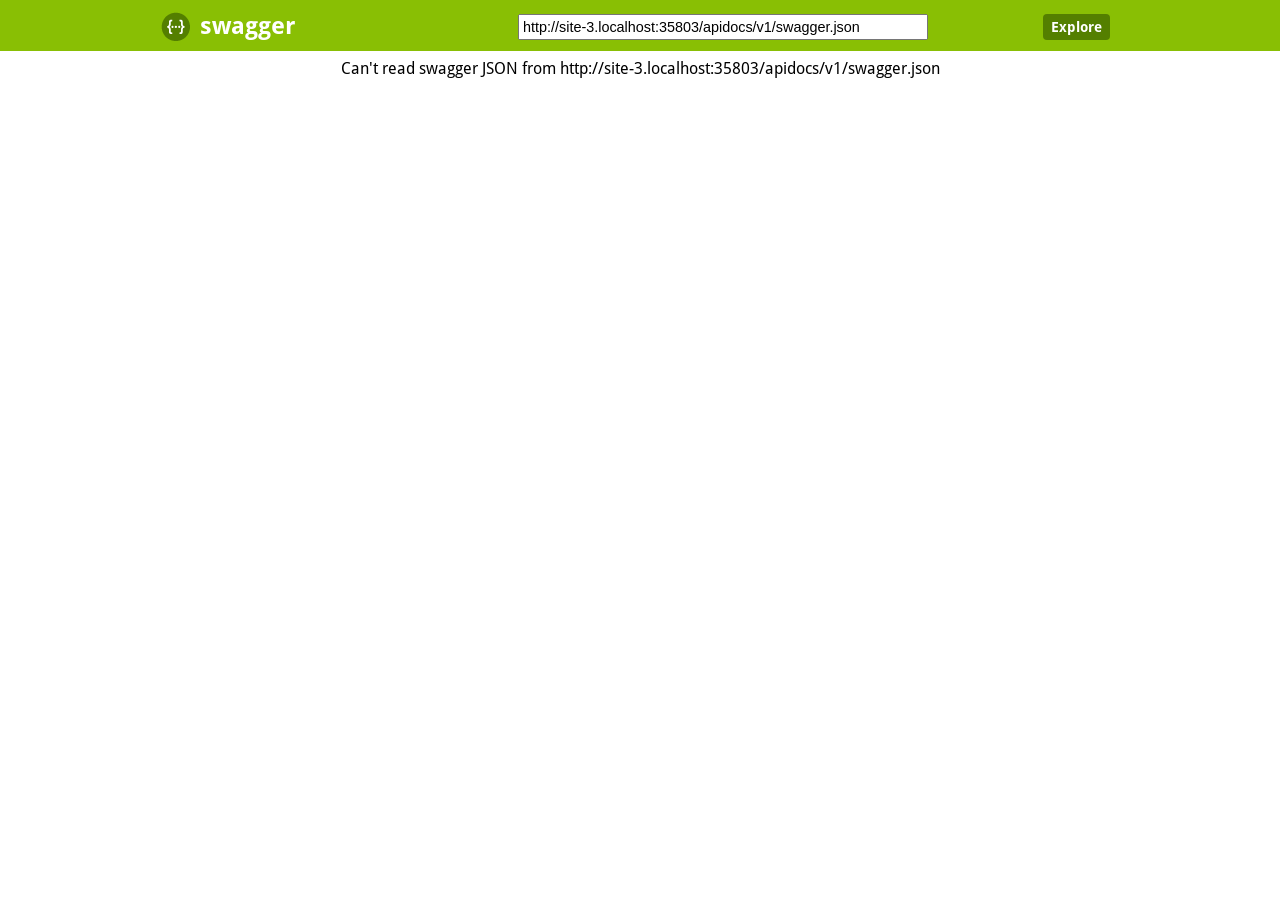
==== commit 592f036d: "Fixing swagger docs url Change-Id: Ic909bc96e6ece7b7a7b61ef068351f022f687c1e" ====
--- a/swagger_ui/index.html
+++ b/swagger_ui/index.html
@@ -1,21 +1,3 @@
-
-<!--
-Copyright 2017-present Open Networking Foundation
-
-Licensed under the Apache License, Version 2.0 (the "License");
-you may not use this file except in compliance with the License.
-You may obtain a copy of the License at
-
-http://www.apache.org/licenses/LICENSE-2.0
-
-Unless required by applicable law or agreed to in writing, software
-distributed under the License is distributed on an "AS IS" BASIS,
-WITHOUT WARRANTIES OR CONDITIONS OF ANY KIND, either express or implied.
-See the License for the specific language governing permissions and
-limitations under the License.
--->
-
-
 <!DOCTYPE html>
 <html>
 <head>
@@ -55,7 +37,7 @@
       if (url && url.length > 1) {
         url = decodeURIComponent(url[1]);
       } else {
-        url = "/v1/swagger.json";
+        url = "/apidocs/v1/swagger.json";
       }
 
       hljs.configure({
